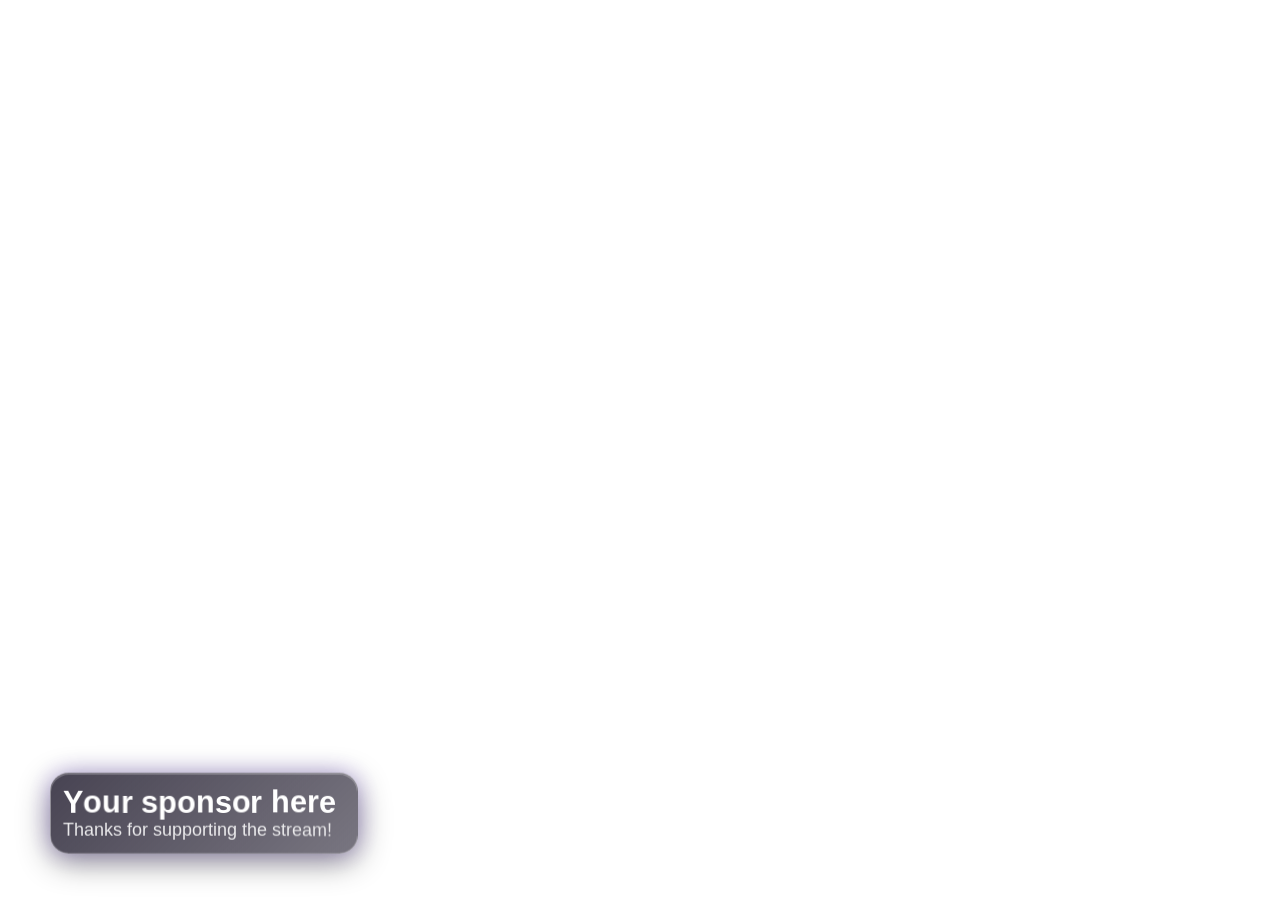
==== plugins/spazz-sponsor/data/sponsor/index.html @ 83c47059 "SPONSORCENTER: animated sponsor spots A new "SPONSORCENTER" source that shows an animated sponsor sp" ====
<!doctype html>
<!--
  SPONSORCENTER: the sponsor animator that the SPAZZ Sponsor source shows.

  The source loads this page in a hidden browser with ?cfg=<settings file>,
  and then pushes live changes as events:
    spazzSponsorConfig  (detail = settings)   restyle without reloading
    spazzSponsorPlay                          play now (manual / on-show)
    spazzSponsorHide                          take it off screen now
  obs-browser also sends obsSourceActiveChanged when the scene goes live.

  ?test=1 stops the clock so a test can render any moment with __render(ms).
-->
<html>
<head>
<meta charset="utf-8">
<style>
html, body { margin: 0; padding: 0; width: 100%; height: 100%; overflow: hidden; background: transparent; }
* { box-sizing: border-box; }
#stage { position: absolute; inset: 0; }
#pos { position: absolute; }
#card { position: relative; display: flex; align-items: center; transform-origin: 50% 50%; will-change: transform, opacity; }
.media { position: relative; flex: none; overflow: hidden; }
.media img { position: absolute; inset: 0; width: 100%; height: 100%; object-fit: contain; will-change: transform, opacity; }
.media.cover img { object-fit: cover; }
.body { position: relative; display: flex; flex-direction: column; justify-content: center; min-width: 0; }
.head { white-space: nowrap; line-height: 1.1; }
.sub { white-space: nowrap; line-height: 1.2; opacity: .88; }
.head span, .sub span { display: inline-block; white-space: pre; will-change: transform, opacity; }
.badge { flex: none; white-space: nowrap; font-weight: 800; letter-spacing: .04em; }
.caret { display: inline-block; width: .08em; height: 1em; margin-left: .06em; vertical-align: -.12em; background: currentColor; }
.shine { position: absolute; inset: 0; pointer-events: none; overflow: hidden; border-radius: inherit; }
.shine::before { content: ""; position: absolute; top: -50%; bottom: -50%; width: 35%; left: var(--shine, -60%);
  background: linear-gradient(100deg, transparent, rgba(255,255,255,.55), transparent); transform: skewX(-20deg); }

/* ---------- styles. Sizes are rem: 1rem = 16px at 1080p x size ---------- */

/* glass card */
.st-glass #card { gap: 1.1rem; padding: .9rem 1.6rem .9rem .9rem; border-radius: 1.4rem;
  background: linear-gradient(135deg, rgba(var(--bg),calc(var(--bga) * .95)), rgba(var(--bg),calc(var(--bga) * .7)));
  border: .09rem solid rgba(255,255,255,.22);
  box-shadow: 0 .6rem 2.4rem rgba(0,0,0,.45), inset 0 .08rem 0 rgba(255,255,255,.25), 0 0 1.6rem rgba(var(--accent),.35); }
.st-glass .media { width: 6.2rem; height: 6.2rem; border-radius: 1rem; background: rgba(255,255,255,.08); }
.st-glass .head { font-size: 2.3rem; font-weight: 800; color: rgb(var(--text)); }
.st-glass .sub { font-size: 1.35rem; color: rgb(var(--text)); }
.st-glass .badge { margin-left: .4rem; padding: .35rem .8rem; border-radius: .7rem; font-size: 1.2rem;
  background: rgb(var(--accent)); color: #fff; box-shadow: 0 0 1rem rgba(var(--accent),.6); }

/* broadcast lower third */
.st-lower #card { gap: 0; align-items: stretch; }
.st-lower .media { width: 7.2rem; height: 7.2rem; background: rgb(var(--accent)); padding: .7rem; }
.st-lower .body { padding: .6rem 2.2rem .7rem 1.4rem; background: rgba(var(--bg),var(--bga));
  border-bottom: .3rem solid rgb(var(--accent2)); }
.st-lower .head { font-size: 2.4rem; font-weight: 800; color: rgb(var(--text)); text-transform: uppercase; letter-spacing: .02em; }
.st-lower .sub { font-size: 1.35rem; color: rgb(var(--accent2)); font-weight: 600; }
.st-lower .badge { align-self: flex-end; margin-left: -.2rem; padding: .45rem .9rem; font-size: 1.2rem; background: rgb(var(--accent2)); color: rgb(var(--bg)); }

/* neon sign */
.st-neon #card { gap: 1.2rem; padding: 1rem 1.8rem 1rem 1rem; border-radius: 1.2rem; background: rgba(var(--bg),calc(var(--bga) * .6));
  border: .18rem solid rgb(var(--accent));
  box-shadow: 0 0 .6rem rgb(var(--accent)), 0 0 2rem rgba(var(--accent),.7), inset 0 0 1.2rem rgba(var(--accent),.5); }
.st-neon .media { width: 6rem; height: 6rem; border-radius: .8rem; filter: drop-shadow(0 0 .5rem rgba(var(--accent2),.9)); }
.st-neon .head { font-size: 2.4rem; font-weight: 700; color: #fff;
  text-shadow: 0 0 .25rem #fff, 0 0 .8rem rgb(var(--accent)), 0 0 1.8rem rgb(var(--accent)), 0 0 3rem rgb(var(--accent)); }
.st-neon .sub { font-size: 1.35rem; color: rgb(var(--accent2)); text-shadow: 0 0 .6rem rgb(var(--accent2)); }
.st-neon .badge { padding: .3rem .8rem; border-radius: .6rem; font-size: 1.2rem; color: rgb(var(--accent2)); border: .14rem solid rgb(var(--accent2));
  box-shadow: 0 0 .8rem rgb(var(--accent2)), inset 0 0 .6rem rgba(var(--accent2),.6); text-shadow: 0 0 .6rem rgb(var(--accent2)); }

/* sunset ribbon */
.st-ribbon #card { gap: 1rem; padding: .8rem 3.2rem .8rem 1.6rem;
  background: linear-gradient(100deg, rgb(var(--accent)), rgb(var(--accent2)));
  clip-path: polygon(0 0, 100% 0, calc(100% - 1.6rem) 50%, 100% 100%, 0 100%, 1.2rem 50%);
  filter: drop-shadow(0 .4rem 1rem rgba(0,0,0,.4)); }
.st-ribbon .media { width: 5.4rem; height: 5.4rem; border-radius: 50%; background: rgba(255,255,255,.92); padding: .5rem; }
.st-ribbon .head { font-size: 2.3rem; font-weight: 900; font-style: italic; color: rgb(var(--text)); text-shadow: 0 .15rem 0 rgba(0,0,0,.25); }
.st-ribbon .sub { font-size: 1.3rem; font-weight: 700; color: rgb(var(--text)); }
.st-ribbon .badge { padding: .35rem .9rem; border-radius: 2rem; font-size: 1.15rem; background: rgba(0,0,0,.35); color: #fff; }

/* news ticker: full width along the bottom or top */
.st-ticker #pos { left: 0 !important; right: 0 !important; transform: none !important; }
.st-ticker #card { width: 100%; height: 4.6rem; gap: 0; align-items: stretch; background: rgba(var(--bg),var(--bga));
  border-top: .22rem solid rgb(var(--accent)); box-shadow: 0 -.3rem 1.2rem rgba(0,0,0,.35); }
.st-ticker .media { width: 9rem; height: auto; background: rgb(var(--accent)); padding: .45rem 1rem; }
.st-ticker .body { flex: 1; overflow: hidden; justify-content: center; }
.st-ticker .track { white-space: nowrap; font-size: 2rem; font-weight: 700; color: rgb(var(--text)); will-change: transform; }
.st-ticker .track .sep { color: rgb(var(--accent)); padding: 0 1.4rem; }
.st-ticker .track .tsub { color: rgb(var(--accent2)); font-weight: 600; }
.st-ticker .badge { display: flex; align-items: center; padding: 0 1.4rem; font-size: 1.5rem; background: rgb(var(--accent2)); color: rgb(var(--bg)); }

/* sticker */
.st-sticker #card { gap: 1rem; padding: 1rem 1.8rem 1rem 1rem; border-radius: 2rem; background: #fff;
  border: .35rem solid #fff; outline: .22rem solid rgba(0,0,0,.12); rotate: -3deg;
  box-shadow: 0 .5rem 0 rgba(0,0,0,.18), 0 1.2rem 2rem rgba(0,0,0,.35); }
.st-sticker .media { width: 6rem; height: 6rem; border-radius: 1.4rem; }
.st-sticker .head { font-size: 2.5rem; font-weight: 900; color: rgb(var(--accent));
  -webkit-text-stroke: .05rem rgba(0,0,0,.15); }
.st-sticker .sub { font-size: 1.4rem; font-weight: 700; color: #333; }
.st-sticker .badge { padding: .35rem .9rem; border-radius: 1rem; font-size: 1.2rem; background: rgb(var(--accent2)); color: #fff; rotate: 4deg; }

/* 2001 window */
.st-y2k #card { flex-direction: column; align-items: stretch; gap: 0; border-radius: .6rem .6rem .2rem .2rem; overflow: hidden;
  border: .12rem solid #0b0712; box-shadow: .3rem .4rem 0 rgba(0,0,0,.35); background: #d8d4de; }
.st-y2k .titlebar { display: flex; align-items: center; gap: .5rem; height: 2.1rem; padding: 0 .5rem 0 .8rem;
  background: linear-gradient(90deg, rgb(var(--accent)), rgb(var(--accent2))); color: #fff; font-weight: 700; font-size: 1.1rem;
  border-bottom: .1rem solid #0b0712; text-shadow: 0 .08rem 0 rgba(0,0,0,.4); }
.st-y2k .titlebar .tt { flex: 1; }
.st-y2k .titlebar i { width: 1.4rem; height: 1.4rem; border-radius: .25rem; background: rgba(255,255,255,.25); border: .08rem solid rgba(255,255,255,.6);
  display: inline-flex; align-items: center; justify-content: center; font-style: normal; font-size: .9rem; line-height: 1; }
.st-y2k .row { display: flex; align-items: center; gap: 1rem; padding: .9rem 1.6rem .9rem .9rem;
  background: linear-gradient(#f1eef5, #c9c3d2); border-top: .1rem solid #fff; }
.st-y2k .media { width: 5.6rem; height: 5.6rem; border: .12rem inset #b7b0c2; background: #fff; }
.st-y2k .head { font-size: 2.1rem; font-weight: 800; color: #1e1530; }
.st-y2k .sub { font-size: 1.25rem; color: #4a3f5f; }
.st-y2k .badge { padding: .3rem .8rem; font-size: 1.1rem; color: #1e1530; background: linear-gradient(#fff, #d8d2e0);
  border: .12rem outset #e9e4f0; border-radius: .3rem; }

/* corner bug */
.st-bug #card { gap: .7rem; padding: .45rem 1.1rem .45rem .45rem; border-radius: 3rem; background: rgba(var(--bg),calc(var(--bga) * .85)); }
.st-bug .media { width: 3.6rem; height: 3.6rem; border-radius: 50%; background: #fff; }
.st-bug .head { font-size: 1.3rem; font-weight: 700; color: rgb(var(--text)); }
.st-bug .sub { font-size: .95rem; color: rgb(var(--text)); }
.st-bug .badge { padding: .2rem .55rem; border-radius: 1rem; font-size: .85rem; background: rgb(var(--accent)); color: #fff; }

/* spotlight */
.st-spot #card { flex-direction: column; gap: .8rem; padding: 1.6rem 2.6rem 1.6rem; border-radius: 1.6rem;
  background: rgba(var(--bg),var(--bga)); box-shadow: 0 1rem 3rem rgba(0,0,0,.55); isolation: isolate; }
.st-spot #card::before { content: ""; position: absolute; inset: -.2rem; border-radius: 1.75rem; z-index: -1;
  background: conic-gradient(from var(--spin, 0deg), rgb(var(--accent)), rgb(var(--accent2)), rgb(var(--accent))); }
.st-spot #card::after { content: ""; position: absolute; inset: .15rem; border-radius: 1.5rem; z-index: -1; background: rgba(var(--bg),1); }
.st-spot .media { width: 9rem; height: 9rem; border-radius: 1.2rem; }
.st-spot .body { align-items: center; text-align: center; }
.st-spot .head { font-size: 2.8rem; font-weight: 900; color: rgb(var(--text)); }
.st-spot .sub { font-size: 1.5rem; color: rgb(var(--accent2)); }
.st-spot .badge { padding: .4rem 1.1rem; border-radius: 1rem; font-size: 1.3rem; background: rgb(var(--accent)); color: #fff; }

/* minimal */
.st-minimal #card { gap: 1rem; }
.st-minimal .media { width: 5rem; height: 5rem; filter: drop-shadow(0 .2rem .5rem rgba(0,0,0,.6)); }
.st-minimal .head { font-size: 2.4rem; font-weight: 800; color: rgb(var(--text)); text-shadow: 0 .15rem .6rem rgba(0,0,0,.8); }
.st-minimal .sub { font-size: 1.35rem; color: rgb(var(--text)); text-shadow: 0 .1rem .5rem rgba(0,0,0,.8); }
.st-minimal .badge { padding: .3rem .8rem; border-radius: .5rem; font-size: 1.15rem; background: rgb(var(--accent)); color: #fff; }

/* image shapes the user can force */
.shape-square .media { border-radius: 0 !important; }
.shape-rounded .media { border-radius: 1rem !important; }
.shape-circle .media { border-radius: 50% !important; }
.upper .head, .upper .sub, .upper .track { text-transform: uppercase; }
</style>
</head>
<body>
<div id="stage"><div id="pos"><div id="card"></div></div></div>
<script>
'use strict';

const DEFAULTS = {
  style: 'glass', enter: 'slide', exit: 'slide', textAnim: 'rise', imageAnim: 'crossfade', idle: 'float',
  anchor: 'bl', marginX: 60, marginY: 60, size: 1,
  accent: '#8a5cff', accent2: '#ff5ad1', text: '#ffffff', bg: '#140f22', bgOpacity: 0.82,
  font: '', upper: false, imageShape: 'style', imageFit: 'contain',
  messages: [{ head: 'Your sponsor here', sub: 'Thanks for supporting the stream!' }], badge: '',
  windowTitle: 'Sponsor.exe', images: [],
  mode: 'loop', showSec: 12, gapSec: 45, enterMs: 700, exitMs: 600, imageSec: 4, messageSec: 6,
  loops: 0, delaySec: 0,
};

const STYLE_FONTS = {
  glass: "'Segoe UI', 'Helvetica Neue', Arial, sans-serif", lower: "'Bahnschrift', 'Segoe UI', Arial, sans-serif",
  neon: "'Trebuchet MS', 'Segoe UI', sans-serif", ribbon: "'Segoe UI Black', 'Arial Black', sans-serif",
  ticker: "'Bahnschrift', 'Segoe UI', Arial, sans-serif", sticker: "'Comic Sans MS', 'Chalkboard SE', 'Segoe UI', sans-serif",
  y2k: "Tahoma, Verdana, sans-serif", bug: "'Segoe UI', Arial, sans-serif", spot: "'Segoe UI', Arial, sans-serif",
  minimal: "'Segoe UI', Arial, sans-serif",
};

const TEST = new URLSearchParams(location.search).get('test') === '1';
let cfg = Object.assign({}, DEFAULTS);
let epoch = 0;          /* when the current loop started (ms) */
let triggerAt = -1;     /* manual / on-show: when "play" happened */
let hideAt = -1;        /* "hide now": when it started leaving */
let liveNow = 0;
let built = null;       /* DOM handles for the current config */
let msgShown = -1, imgShown = -1, imgPrev = -1, imgSwapAt = 0, msgAt = 0;

const $ = (s, r = document) => r.querySelector(s);
const hexRgb = (h) => { const v = parseInt(String(h || '#000').replace('#', ''), 16) || 0; return `${(v >> 16) & 255},${(v >> 8) & 255},${v & 255}`; };
const clamp = (x, a = 0, b = 1) => Math.min(b, Math.max(a, x));
const easeOut = (x) => 1 - Math.pow(1 - x, 3);
const easeIn = (x) => x * x * x;
const easeInOut = (x) => x < .5 ? 4 * x * x * x : 1 - Math.pow(-2 * x + 2, 3) / 2;
const easeBack = (x) => { const c = 1.70158, c3 = c + 1; return 1 + c3 * Math.pow(x - 1, 3) + c * Math.pow(x - 1, 2); };
const easeElastic = (x) => x === 0 || x === 1 ? x : Math.pow(2, -10 * x) * Math.sin((x * 10 - .75) * (2 * Math.PI / 3)) + 1;
const bounce = (x) => { const n = 7.5625, d = 2.75;
  if (x < 1 / d) return n * x * x; if (x < 2 / d) return n * (x -= 1.5 / d) * x + .75;
  if (x < 2.5 / d) return n * (x -= 2.25 / d) * x + .9375; return n * (x -= 2.625 / d) * x + .984375; };
const hash = (n) => { const s = Math.sin(n * 127.1 + 311.7) * 43758.5453; return s - Math.floor(s); };

/* ---------------- building ---------------- */

function messages() {
  const m = (cfg.messages || []).filter((x) => x && (x.head || x.sub));
  return m.length ? m : DEFAULTS.messages;
}

function build() {
  const stage = $('#stage');
  stage.className = `st-${cfg.style} shape-${cfg.imageShape}` + (cfg.upper ? ' upper' : '');
  const card = $('#card');
  card.innerHTML = '';
  card.removeAttribute('style');
  const s = stage.style;
  s.setProperty('--accent', hexRgb(cfg.accent)); s.setProperty('--accent2', hexRgb(cfg.accent2));
  s.setProperty('--text', hexRgb(cfg.text)); s.setProperty('--bg', hexRgb(cfg.bg)); s.setProperty('--bga', String(cfg.bgOpacity));
  stage.style.fontFamily = cfg.font || STYLE_FONTS[cfg.style] || STYLE_FONTS.glass;

  const imgs = (cfg.images || []).filter(Boolean);
  let media = null;
  if (imgs.length) {
    media = document.createElement('div');
    media.className = 'media' + (cfg.imageFit === 'cover' ? ' cover' : '');
    media.innerHTML = '<img class="a"><img class="b">';
  }
  const body = document.createElement('div');
  body.className = 'body';
  let badge = null;
  if (cfg.badge) { badge = document.createElement('div'); badge.className = 'badge'; badge.textContent = cfg.badge; }

  if (cfg.style === 'ticker') {
    body.innerHTML = '<div class="track"></div>';
    if (media) card.appendChild(media);
    card.appendChild(body);
    if (badge) card.appendChild(badge);
  } else if (cfg.style === 'y2k') {
    const bar = document.createElement('div');
    bar.className = 'titlebar';
    bar.innerHTML = '<span class="tt"></span><i>_</i><i>□</i><i>×</i>';
    $('.tt', bar).textContent = cfg.windowTitle || 'Sponsor.exe';
    const row = document.createElement('div');
    row.className = 'row';
    if (media) row.appendChild(media);
    body.innerHTML = '<div class="head"></div><div class="sub"></div>';
    row.appendChild(body);
    if (badge) row.appendChild(badge);
    card.appendChild(bar); card.appendChild(row);
  } else {
    if (media) card.appendChild(media);
    body.innerHTML = '<div class="head"></div><div class="sub"></div>';
    card.appendChild(body);
    if (badge) card.appendChild(badge);
  }

  const shine = document.createElement('div');
  shine.className = 'shine';
  if (cfg.idle === 'shine' && cfg.style !== 'ribbon') card.appendChild(shine);
  if (cfg.style === 'ribbon' && cfg.idle === 'shine') card.appendChild(shine);

  built = { card, media, body, imgs, head: $('.head', card), sub: $('.sub', card), track: $('.track', card), shine, badge,
    a: media && $('img.a', media), b: media && $('img.b', media) };
  if (built.a) { built.a.src = imgs[0]; built.b.src = imgs[0]; }
  msgShown = -1; imgShown = -1; imgPrev = -1;
  if (built.track) fillTicker();
  place();
}

function fillTicker() {
  const parts = [];
  const msgs = messages();
  for (let r = 0; r < 4; r++) for (const m of msgs) {
    parts.push(`<span class="th"></span>`);
    parts.push(`<span class="sep">◆</span>`);
  }
  built.track.innerHTML = parts.join('');
  let i = 0;
  built.track.querySelectorAll('.th').forEach((el) => {
    const m = msgs[i++ % msgs.length];
    el.innerHTML = '';
    el.appendChild(document.createTextNode((m.head || '') + (m.sub ? '  ' : '')));
    if (m.sub) { const s = document.createElement('span'); s.className = 'tsub'; s.textContent = m.sub; el.appendChild(s); }
  });
}

/* where the card sits */
function place() {
  const k = window.innerHeight / 1080;
  document.documentElement.style.fontSize = (16 * k * (cfg.size || 1)) + 'px';
  const p = $('#pos'); const mx = cfg.marginX * k, my = cfg.marginY * k;
  p.style.left = p.style.right = p.style.top = p.style.bottom = ''; p.style.transform = '';
  const a = cfg.anchor || 'bl';
  const v = a[0], h = a[1];
  if (v === 't') p.style.top = my + 'px'; else if (v === 'b') p.style.bottom = my + 'px'; else { p.style.top = '50%'; }
  if (h === 'l') p.style.left = mx + 'px'; else if (h === 'r') p.style.right = mx + 'px'; else { p.style.left = '50%'; }
  const tx = h === 'c' ? '-50%' : '0', ty = v === 'm' ? '-50%' : '0';
  if (tx !== '0' || ty !== '0') p.style.transform = `translate(${tx}, ${ty})`;
}
window.addEventListener('resize', place);

/* which way things slide, from the corner it lives in */
function slideVec() {
  const a = cfg.anchor || 'bl';
  if (cfg.style === 'ticker') return a[0] === 't' ? [0, -1] : [0, 1];
  if (a[1] === 'l') return [-1, 0];
  if (a[1] === 'r') return [1, 0];
  return a[0] === 't' ? [0, -1] : [0, 1];
}

/* ---------------- text ---------------- */

const GLYPHS = 'ABCDEFGHJKLMNPQRSTUVWXYZ0123456789#$%&*+=?';

function setText(el, text, mode) {
  el.innerHTML = '';
  if (!text) return [];
  const spans = [];
  if (mode === 'pop') {
    text.split(/(\s+)/).forEach((w) => { const s = document.createElement('span'); s.textContent = w; el.appendChild(s); spans.push(s); });
  } else {
    for (const ch of Array.from(text)) { const s = document.createElement('span'); s.textContent = ch; s.dataset.ch = ch; el.appendChild(s); spans.push(s); }
  }
  return spans;
}

function showMessage(i) {
  const m = messages()[i];
  built.headSpans = setText(built.head, m.head, cfg.textAnim);
  built.subSpans = setText(built.sub, m.sub, cfg.textAnim === 'pop' ? 'pop' : 'chars');
  built.sub.style.display = m.sub ? '' : 'none';
  if (cfg.textAnim === 'type') { const c = document.createElement('span'); c.className = 'caret'; built.head.appendChild(c); built.caret = c; }
  else built.caret = null;
}

/* text animation at ms since this message appeared */
function animateText(ms) {
  const anim = cfg.textAnim;
  const hs = built.headSpans || [], ss = built.subSpans || [];
  const all = hs.concat(ss);
  const reset = (s) => { s.style.transform = ''; s.style.opacity = ''; s.style.filter = ''; s.style.color = ''; s.style.textShadow = ''; };

  if (anim === 'none') { all.forEach(reset); return; }

  if (anim === 'type') {
    const cps = 28;
    const nH = Math.floor(ms / 1000 * cps);
    hs.forEach((s, i) => { s.style.opacity = i < nH ? '1' : '0'; });
    const nS = Math.floor((ms / 1000 - hs.length / cps - .15) * cps * 1.4);
    ss.forEach((s, i) => { s.style.opacity = i < nS ? '1' : '0'; });
    if (built.caret) {
      const typing = nH < hs.length;
      built.caret.style.opacity = typing || Math.floor(ms / 500) % 2 === 0 ? '1' : '0';
      /* the caret follows the last typed letter */
      const last = hs[Math.min(nH, hs.length) - 1];
      if (last && last.nextSibling !== built.caret && !typing) built.head.appendChild(built.caret);
      if (typing && hs[nH]) built.head.insertBefore(built.caret, hs[nH]);
    }
    return;
  }

  if (anim === 'rise' || anim === 'pop') {
    const step = anim === 'pop' ? 90 : 28, dur = anim === 'pop' ? 420 : 520;
    hs.forEach((s, i) => {
      const p = clamp((ms - i * step) / dur);
      if (anim === 'pop') { const e = easeBack(p); s.style.transform = `scale(${Math.max(0, e)})`; s.style.opacity = String(clamp(p * 3)); }
      else { const e = easeBack(p); s.style.transform = `translateY(${(1 - e) * 0.9}em)`; s.style.opacity = String(clamp(p * 2)); }
    });
    const subStart = hs.length * step * .6 + 200;
    ss.forEach((s, i) => { const p = clamp((ms - subStart - i * 10) / 400); s.style.opacity = String(easeOut(p)); s.style.transform = `translateY(${(1 - easeOut(p)) * .4}em)`; });
    return;
  }

  if (anim === 'decode') {
    const per = 45;
    const frame = Math.floor(ms / 50);
    const decodeChar = (s, i, start) => {
      const ch = s.dataset.ch;
      if (ch === undefined) return;
      const settle = start + i * per + 260;
      if (ms >= settle || ch.trim() === '') { s.textContent = ch; s.style.opacity = '1'; s.style.color = ''; return; }
      if (ms < start + i * per) { s.style.opacity = '0'; return; }
      s.style.opacity = '1';
      s.textContent = GLYPHS[Math.floor(hash(i * 7.3 + frame) * GLYPHS.length)];
      s.style.color = `rgb(${hexRgb(cfg.accent2)})`;
    };
    hs.forEach((s, i) => decodeChar(s, i, 0));
    ss.forEach((s, i) => decodeChar(s, i, hs.length * per * .5 + 150));
    return;
  }

  if (anim === 'wave') {
    const intro = (s, i, start) => clamp((ms - start - i * 20) / 300);
    hs.forEach((s, i) => { const y = Math.sin(ms / 1000 * 5 - i * .45) * .12; s.style.transform = `translateY(${y}em)`; s.style.opacity = String(intro(s, i, 0)); });
    ss.forEach((s, i) => { s.style.opacity = String(intro(s, i, 200)); });
    return;
  }

  if (anim === 'shimmer') {
    const n = Math.max(hs.length, 1);
    const pos = ((ms / 1000) * .55 % 1.6) - .3;
    hs.forEach((s, i) => {
      const d = Math.abs(i / n - pos);
      const k = clamp(1 - d * 5);
      s.style.color = k > 0 ? `color-mix(in srgb, #ffffff ${Math.round(k * 85)}%, currentColor)` : '';
      s.style.textShadow = k > 0 ? `0 0 ${(.6 * k).toFixed(2)}em rgba(255,255,255,${(.8 * k).toFixed(2)})` : '';
      s.style.opacity = String(clamp((ms - i * 15) / 250));
    });
    ss.forEach((s, i) => { s.style.opacity = String(clamp((ms - 200 - i * 8) / 300)); });
    return;
  }

  if (anim === 'glow') {
    const g = .5 + .5 * Math.sin(ms / 1000 * 3);
    hs.forEach((s, i) => { s.style.opacity = String(clamp((ms - i * 15) / 300)); s.style.textShadow = `0 0 ${(.2 + .8 * g).toFixed(2)}em rgba(${hexRgb(cfg.accent)},.95)`; });
    ss.forEach((s, i) => { s.style.opacity = String(clamp((ms - 200) / 300)); });
  }
}

/* ---------------- images ---------------- */

function animateImages(ms) {
  if (!built.media || !built.imgs.length) return;
  const n = built.imgs.length;
  const per = Math.max(cfg.imageSec, .5) * 1000;
  const idx = n > 1 ? Math.floor(ms / per) % n : 0;
  if (idx !== imgShown) {
    imgPrev = imgShown < 0 ? idx : imgShown;
    imgShown = idx;
    imgSwapAt = imgShown === imgPrev ? -1e9 : Math.floor(ms / per) * per;
    built.b.src = built.imgs[imgPrev];
    built.a.src = built.imgs[idx];
  }
  const swap = 650;
  const p = clamp((ms - imgSwapAt) / swap);
  const a = built.a.style, b = built.b.style;
  if (p >= 1) { a.transform = ''; a.opacity = '1'; a.filter = ''; a.clipPath = ''; b.opacity = '0'; return; }
  const e = easeInOut(p);
  a.filter = ''; b.filter = ''; a.clipPath = ''; b.transform = ''; b.opacity = '1';
  switch (cfg.imageAnim) {
    case 'slide': a.transform = `translateY(${(1 - e) * 100}%)`; b.transform = `translateY(${-e * 100}%)`; a.opacity = '1'; break;
    case 'flip': {
      const first = p < .5;
      a.opacity = first ? '0' : '1'; b.opacity = first ? '1' : '0';
      a.transform = `perspective(30em) rotateY(${(1 - e) * 90}deg)`; b.transform = `perspective(30em) rotateY(${-e * 90}deg)`; break; }
    case 'zoom': a.transform = `scale(${.4 + .6 * easeBack(p)})`; a.opacity = String(e); b.transform = `scale(${1 + e * .6})`; b.opacity = String(1 - e); break;
    case 'blur': a.opacity = String(e); a.filter = `blur(${(1 - e) * 12}px)`; b.opacity = String(1 - e); b.filter = `blur(${e * 12}px)`; break;
    case 'wipe': a.opacity = '1'; a.clipPath = `inset(0 ${(1 - e) * 100}% 0 0)`; break;
    case 'spin': a.transform = `rotate(${(1 - e) * -180}deg) scale(${e})`; a.opacity = '1'; b.transform = `rotate(${e * 180}deg) scale(${1 - e})`; break;
    default: a.opacity = String(e); a.transform = ''; b.opacity = String(1 - e);
  }
}

/* ---------------- the card coming and going ---------------- */

/* p: 0 = gone, 1 = fully in. leaving: true while it goes */
function cardStyle(kind, p, leaving) {
  const st = { transform: '', opacity: '1', filter: '', clipPath: '' };
  if (p >= 1) return st;
  if (p <= 0) { st.opacity = '0'; return st; }
  const [vx, vy] = slideVec();
  const e = leaving ? easeIn(1 - p) : 0;
  const ei = leaving ? 1 - e : easeOut(p);
  switch (kind) {
    case 'slide': { const d = 1 - (leaving ? 1 - easeIn(1 - p) : easeOut(p)); st.transform = `translate(${vx * d * 120}%, ${vy * d * 160}%)`; st.opacity = String(clamp(p * 3)); break; }
    case 'slideup': { const d = 1 - (leaving ? 1 - easeIn(1 - p) : easeBack(p)); st.transform = `translateY(${d * 140}%)`; st.opacity = String(clamp(p * 2.5)); break; }
    case 'fade': st.opacity = String(easeInOut(p)); st.transform = `translateY(${(1 - easeOut(p)) * .8}rem)`; break;
    case 'pop': { const s = leaving ? easeIn(p) * 1 : easeBack(p); st.transform = `scale(${Math.max(0, s)})`; st.opacity = String(clamp(p * 4)); break; }
    case 'zoom': { const s = 1 + (1 - easeOut(p)) * .9; st.transform = `scale(${s})`; st.opacity = String(easeOut(p)); st.filter = `blur(${(1 - easeOut(p)) * 14}px)`; break; }
    case 'flip': { const a = (1 - (leaving ? 1 - easeIn(1 - p) : easeBack(p))) * 90; st.transform = `perspective(50rem) rotateX(${a}deg)`; st.opacity = String(clamp(p * 3)); break; }
    case 'drop': { const y = leaving ? (1 - p) * 140 : (1 - bounce(p)) * -160; st.transform = `translateY(${y}%)`; st.opacity = String(clamp(p * 4)); break; }
    case 'wipe': { const r = (1 - easeInOut(p)) * 100; st.clipPath = vx > 0 ? `inset(0 0 0 ${r}%)` : `inset(0 ${r}% 0 0)`; break; }
    case 'glitch': {
      const f = Math.floor(liveNow / 45);
      const on = hash(f * 3.1) < .3 + .7 * p;
      st.opacity = on ? '1' : '0';
      const j = (1 - p) * 30;
      st.transform = `translate(${(hash(f) - .5) * j}px, ${(hash(f + 9) - .5) * j * .3}px) skewX(${(hash(f + 4) - .5) * (1 - p) * 20}deg)`;
      const off = ((1 - p) * 8).toFixed(1);
      st.filter = `drop-shadow(${off}px 0 0 rgba(255,0,90,.85)) drop-shadow(-${off}px 0 0 rgba(0,240,255,.85))`;
      const sl = hash(f + 2) * 70;
      st.clipPath = p < .85 ? `inset(${sl.toFixed(1)}% 0 ${(hash(f + 5) * (100 - sl) * .6).toFixed(1)}% 0)` : '';
      break; }
    case 'spin': st.transform = `rotate(${(1 - ei) * (leaving ? 200 : -200)}deg) scale(${ei})`; st.opacity = String(clamp(p * 3)); break;
    case 'expand': { const s = leaving ? easeIn(p) : easeOut(p); st.transform = `scaleX(${Math.max(.001, s)})`; st.opacity = String(clamp(p * 3)); break; }
    default: st.opacity = String(p);
  }
  return st;
}

/* subtle motion while it's on screen */
function idle(ms) {
  const c = built.card.style;
  let t = '';
  switch (cfg.idle) {
    case 'float': t = `translateY(${Math.sin(ms / 1000 * 1.6) * .35}rem)`; break;
    case 'tilt': t = `perspective(60rem) rotateY(${Math.sin(ms / 1000 * 1.1) * 5}deg) rotateX(${Math.cos(ms / 1000 * .9) * 3}deg)`; break;
    case 'pulse': t = `scale(${1 + Math.sin(ms / 1000 * 3) * .025})`; break;
    case 'flicker': {
      const f = Math.floor(ms / 70);
      const dim = hash(f * 1.7) < .05 ? .55 : 1;
      built.card.style.setProperty('--flick', dim);
      c.filter = dim < 1 ? 'brightness(.6)' : '';
      break; }
  }
  if (cfg.idle === 'shine') {
    const per = 3500, x = (ms % per) / 900;
    built.shine.style.setProperty('--shine', x < 1 ? `${-60 + x * 200}%` : '-60%');
  }
  if (cfg.style === 'spot') built.card.style.setProperty('--spin', `${(ms / 1000 * 70) % 360}deg`);
  return t;
}

/* ---------------- timeline ---------------- */

/* returns { p (0..1 how far in), leaving, shownMs (ms since it started appearing) } or null */
function timeline(now) {
  const enter = Math.max(cfg.enterMs, 1), exit = Math.max(cfg.exitMs, 1);
  const show = Math.max(cfg.showSec, .5) * 1000, gap = Math.max(cfg.gapSec, 0) * 1000;

  if (hideAt >= 0) {
    const p = 1 - (now - hideAt) / exit;
    if (p <= 0) return null;
    return { p, leaving: true, shownMs: now - (triggerAt >= 0 ? triggerAt : epoch) };
  }

  let local;
  if (cfg.mode === 'manual' || cfg.mode === 'onshow') {
    if (triggerAt < 0) return null;
    local = now - triggerAt;
    if (local > enter + show + exit) return null;
  } else {
    local = now - epoch - cfg.delaySec * 1000;
    if (local < 0) return null;
    if (cfg.mode === 'always') return { p: clamp(local / enter), leaving: false, shownMs: local };
    const period = enter + show + exit + gap;
    const k = Math.floor(local / period);
    if (cfg.loops > 0 && k >= cfg.loops) return null;
    local -= k * period;
    if (local > enter + show + exit) return null;
  }
  if (local < enter) return { p: local / enter, leaving: false, shownMs: local };
  if (local < enter + show) return { p: 1, leaving: false, shownMs: local };
  return { p: 1 - (local - enter - show) / exit, leaving: true, shownMs: local };
}

function render(now) {
  liveNow = now;
  if (!built) return;
  const tl = timeline(now);
  const card = built.card;
  if (!tl) { card.style.opacity = '0'; card.style.visibility = 'hidden'; msgShown = -1; imgShown = -1; return; }
  card.style.visibility = '';

  const st = cardStyle(tl.leaving ? cfg.exit : cfg.enter, clamp(tl.p), tl.leaving);
  const motion = idle(tl.shownMs);
  card.style.transform = [st.transform, motion].filter(Boolean).join(' ');
  card.style.opacity = st.opacity;
  if (cfg.idle !== 'flicker' || st.filter) card.style.filter = st.filter;
  card.style.clipPath = st.clipPath;

  /* messages rotate while it's up; the ticker scrolls them instead */
  if (built.track) {
    const w = built.track.scrollWidth / 4 || 1;
    const speed = 160 * (window.innerHeight / 1080);
    const x = -((tl.shownMs / 1000 * speed) % w);
    built.track.style.transform = `translateX(${x}px)`;
  } else {
    const msgs = messages();
    const per = Math.max(cfg.messageSec, 1) * 1000;
    const idx = msgs.length > 1 ? Math.floor(tl.shownMs / per) % msgs.length : 0;
    if (idx !== msgShown) { msgShown = idx; msgAt = msgs.length > 1 ? Math.floor(tl.shownMs / per) * per : 0; showMessage(idx); }
    /* the first message animates as the card lands */
    const textStart = msgAt === 0 ? Math.min(cfg.enterMs * .5, 400) : msgAt;
    animateText(tl.shownMs - textStart);
  }
  animateImages(tl.shownMs);
}

/* ---------------- wiring ---------------- */

function apply(next, restart) {
  cfg = Object.assign({}, DEFAULTS, next || {});
  build();
  if (restart !== false) { epoch = TEST ? 0 : performance.now(); hideAt = -1; if (cfg.mode === 'manual' || cfg.mode === 'onshow') triggerAt = -1; }
}

function play() { const now = TEST ? liveNow : performance.now(); hideAt = -1; triggerAt = now; if (cfg.mode === 'loop' || cfg.mode === 'always') epoch = now; }
function hideNow() { const now = TEST ? liveNow : performance.now(); if (timeline(now)) hideAt = now; }

window.addEventListener('spazzSponsorConfig', (e) => {
  const preview = e.detail && e.detail.__preview;
  apply(e.detail, true);
  if (preview) play();
});
window.addEventListener('spazzSponsorPlay', play);
window.addEventListener('spazzSponsorHide', hideNow);
window.addEventListener('obsSourceActiveChanged', (e) => {
  const active = e.detail && e.detail.active;
  if (active && cfg.mode === 'onshow') play();
  if (!active && cfg.mode === 'onshow') { triggerAt = -1; hideAt = -1; }
});

async function boot() {
  const q = new URLSearchParams(location.search);
  if (TEST && q.get('bg')) { document.body.style.background = `url(${q.get('bg')}) center / cover`; }
  const file = q.get('cfg');
  let loaded = null;
  if (file) {
    try {
      const r = await fetch(file + (file.includes('?') ? '&' : '?') + 't=' + Date.now(), { cache: 'no-store' });
      if (r.ok) loaded = await r.json();
    } catch (_) { /* first run: defaults until the source sends settings */ }
  }
  apply(loaded, true);
  if (!TEST) {
    const tick = () => { render(performance.now()); requestAnimationFrame(tick); };
    requestAnimationFrame(tick);
  }
}

/* tests drive the clock themselves */
window.__sponsor = {
  apply: (c) => apply(c, true),
  render: (ms) => render(ms),
  play: (ms) => { liveNow = ms; play(); },
  hide: (ms) => { liveNow = ms; hideNow(); },
};
boot();
</script>
</body>
</html>
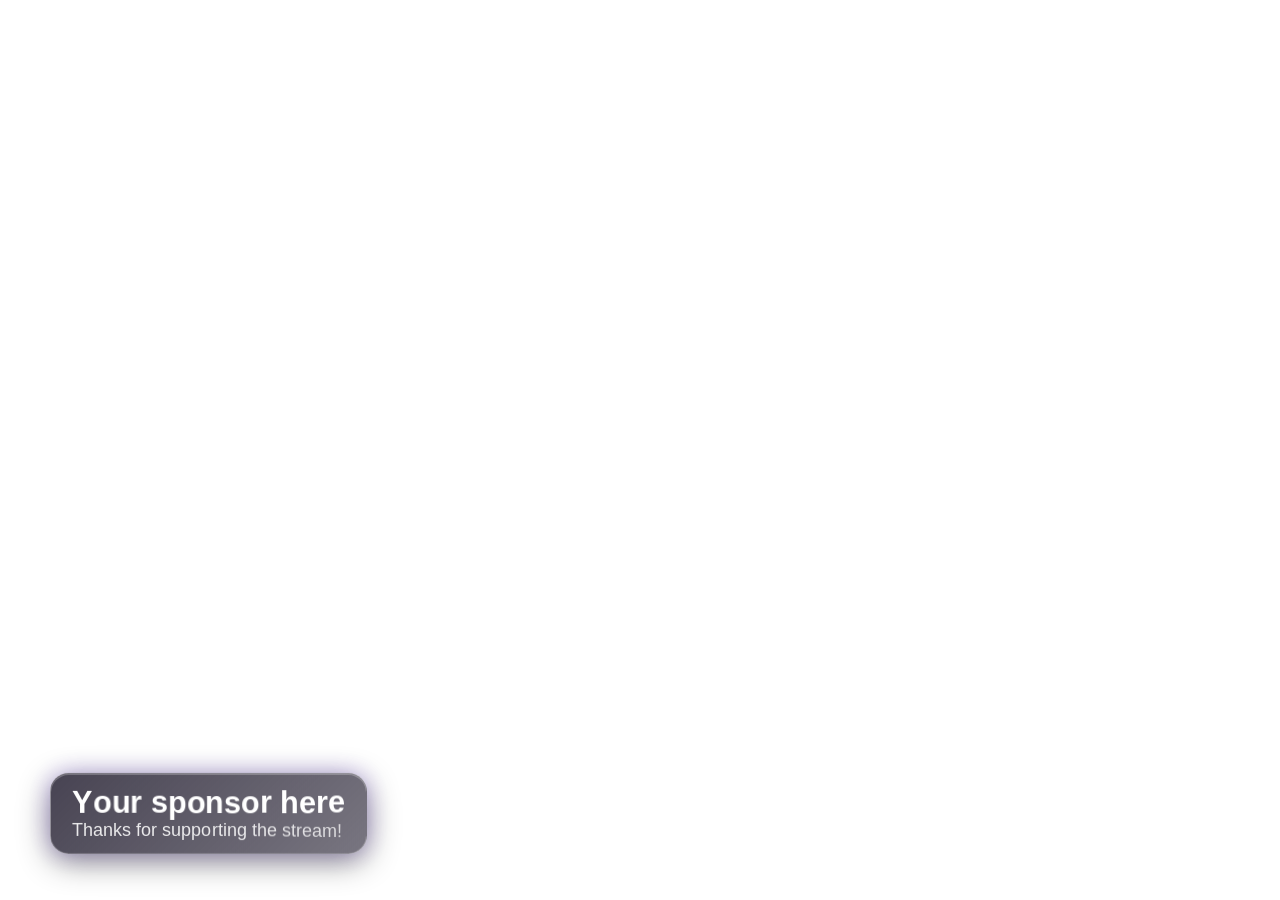
==== commit e0082498: "SPONSORCENTER sponsor cards, and multistream to Kick SPONSORCENTER now works per sponsor: "+ Add spo" ====
--- a/plugins/spazz-sponsor/data/sponsor/index.html
+++ b/plugins/spazz-sponsor/data/sponsor/index.html
@@ -5,6 +5,7 @@
   The source loads this page in a hidden browser with ?cfg=<settings file>,
   and then pushes live changes as events:
     spazzSponsorConfig  (detail = settings)   restyle without reloading
+                      settings.items = the sponsors, shown one after another
     spazzSponsorPlay                          play now (manual / on-show)
     spazzSponsorHide                          take it off screen now
   obs-browser also sends obsSourceActiveChanged when the scene goes live.
@@ -145,6 +146,57 @@
 .shape-rounded .media { border-radius: 1rem !important; }
 .shape-circle .media { border-radius: 50% !important; }
 .upper .head, .upper .sub, .upper .track { text-transform: uppercase; }
+
+/* ---------- per-sponsor layouts: how the logo sits against the text ---------- */
+.cardrow { position: relative; }
+.media { zoom: var(--img, 1); }
+.media .lshine { position: absolute; inset: 0; pointer-events: none; overflow: hidden; border-radius: inherit; z-index: 2; }
+.media .lshine::before { content: ""; position: absolute; top: -50%; bottom: -50%; width: 40%; left: var(--lshine, -60%);
+  background: linear-gradient(100deg, transparent, rgba(255,255,255,.75), transparent); transform: skewX(-20deg); }
+
+/* logo on the right */
+#stage.lay-right .cardrow { flex-direction: row-reverse; }
+#stage.lay-right .cardrow > .media { order: 0; }
+#stage.lay-right .cardrow > .badge { order: 1; }
+#stage.lay-right .cardrow > .body { order: 2; }
+#stage.lay-right.st-glass .cardrow { padding: .9rem .9rem .9rem 1.6rem; }
+#stage.lay-right.st-neon .cardrow, #stage.lay-right.st-sticker .cardrow { padding: 1rem 1rem 1rem 1.8rem; }
+#stage.lay-right.st-bug .cardrow { padding: .45rem .45rem .45rem 1.1rem; }
+#stage.lay-right.st-y2k .cardrow { padding: .9rem .9rem .9rem 1.6rem; }
+#stage.lay-right .body { align-items: flex-end; text-align: right; }
+
+/* logo above the text */
+#stage.lay-above .cardrow { flex-direction: column; align-items: center; }
+#stage.lay-above .body { align-items: center; text-align: center; }
+#stage.lay-above:not(.st-lower):not(.st-minimal) .cardrow { padding-left: 1.8rem; padding-right: 1.8rem; }
+#stage.lay-above.st-ribbon .cardrow { padding-right: 3.2rem; padding-left: 2.6rem; }
+#stage.lay-above.st-lower .body { align-self: stretch; }
+#stage.lay-above .badge { margin-left: 0; align-self: center; }
+
+/* logo behind the text, as the card's background */
+#stage.lay-behind .cardrow { min-width: 24rem; min-height: 7.5rem; padding: 1.2rem 2rem; }
+#stage.lay-behind .media { position: absolute; inset: 0; zoom: 1; width: auto !important; height: auto !important; padding: 0 !important;
+  margin: 0 !important; border: 0 !important; background: none !important; filter: none !important; z-index: 0; border-radius: inherit !important; }
+#stage.lay-behind .media img { object-fit: cover; }
+#stage.lay-behind .media::after { content: ""; position: absolute; inset: 0; z-index: 1;
+  background: linear-gradient(90deg, rgba(var(--bg),.8), rgba(var(--bg),.35) 65%, rgba(var(--bg),.05)); }
+#stage.lay-behind .body, #stage.lay-behind .badge { position: relative; z-index: 1; }
+#stage.lay-behind.st-lower .body { background: none; }
+#stage.lay-behind.st-y2k .media::after, #stage.lay-behind.st-sticker .media::after {
+  background: linear-gradient(90deg, rgba(246,243,250,.9), rgba(246,243,250,.55) 65%, rgba(246,243,250,.15)); }
+
+/* the spotlight card stacks by default; "beside" puts them side by side */
+#stage.lay-left.st-spot .cardrow, #stage.lay-right.st-spot .cardrow { padding: 1.3rem 2rem; }
+#stage.lay-left.st-spot .cardrow { flex-direction: row; }
+#stage.lay-left.st-spot .body { align-items: flex-start; text-align: left; }
+#stage.lay-behind.st-lower .cardrow { border-bottom: .3rem solid rgb(var(--accent2)); }
+
+/* logo only / text only */
+#stage.lay-only .body, #stage.lay-only .badge { display: none; }
+#stage.lay-only:not(.st-minimal):not(.st-lower) .cardrow { padding: .9rem; }
+#stage.lay-text .media { display: none; }
+#stage.lay-text:not(.st-lower):not(.st-ticker):not(.st-minimal):not(.st-spot) .cardrow { padding-left: 1.6rem; padding-right: 1.6rem; }
+#stage.lay-text.st-ticker .body { padding-left: 1.4rem; }
 </style>
 </head>
 <body>
@@ -152,15 +204,19 @@
 <script>
 'use strict';
 
+/* one sponsor in the rotation */
+const ITEM = {
+  image: '', layout: 'left', imageSize: 1, head: '', sub: '', badge: '',
+  textAnim: 'rise', logoAnim: 'none', enter: 'slide', exit: 'slide', showSec: 8,
+};
+
+/* the shared look and timing */
 const DEFAULTS = {
-  style: 'glass', enter: 'slide', exit: 'slide', textAnim: 'rise', imageAnim: 'crossfade', idle: 'float',
-  anchor: 'bl', marginX: 60, marginY: 60, size: 1,
+  style: 'glass', idle: 'float', anchor: 'bl', marginX: 60, marginY: 60, size: 1,
   accent: '#8a5cff', accent2: '#ff5ad1', text: '#ffffff', bg: '#140f22', bgOpacity: 0.82,
-  font: '', upper: false, imageShape: 'style', imageFit: 'contain',
-  messages: [{ head: 'Your sponsor here', sub: 'Thanks for supporting the stream!' }], badge: '',
-  windowTitle: 'Sponsor.exe', images: [],
-  mode: 'loop', showSec: 12, gapSec: 45, enterMs: 700, exitMs: 600, imageSec: 4, messageSec: 6,
-  loops: 0, delaySec: 0,
+  font: '', upper: false, imageShape: 'style', imageFit: 'contain', windowTitle: 'Sponsor.exe',
+  items: [Object.assign({}, ITEM, { head: 'Your sponsor here', sub: 'Thanks for supporting the stream!' })],
+  mode: 'loop', gapSec: 45, enterMs: 700, exitMs: 600, betweenSec: 0.4, loops: 0, delaySec: 0,
 };
 
 const STYLE_FONTS = {
@@ -173,12 +229,13 @@
 
 const TEST = new URLSearchParams(location.search).get('test') === '1';
 let cfg = Object.assign({}, DEFAULTS);
+let list = [];          /* the sponsors, cleaned up */
+let focus = -1;         /* studio: hold this one sponsor on screen */
 let epoch = 0;          /* when the current loop started (ms) */
-let triggerAt = -1;     /* manual / on-show: when "play" happened */
-let hideAt = -1;        /* "hide now": when it started leaving */
+let triggerAt = -1;     /* manual / on-show / studio replay: when "play" happened */
+let hideAt = -1, hideFrom = null;  /* "hide now": when it started leaving, and from where */
 let liveNow = 0;
-let built = null;       /* DOM handles for the current config */
-let msgShown = -1, imgShown = -1, imgPrev = -1, imgSwapAt = 0, msgAt = 0;
+let built = null;       /* DOM handles for the sponsor on screen */
 
 const $ = (s, r = document) => r.querySelector(s);
 const hexRgb = (h) => { const v = parseInt(String(h || '#000').replace('#', ''), 16) || 0; return `${(v >> 16) & 255},${(v >> 8) & 255},${v & 255}`; };
@@ -187,93 +244,124 @@
 const easeIn = (x) => x * x * x;
 const easeInOut = (x) => x < .5 ? 4 * x * x * x : 1 - Math.pow(-2 * x + 2, 3) / 2;
 const easeBack = (x) => { const c = 1.70158, c3 = c + 1; return 1 + c3 * Math.pow(x - 1, 3) + c * Math.pow(x - 1, 2); };
-const easeElastic = (x) => x === 0 || x === 1 ? x : Math.pow(2, -10 * x) * Math.sin((x * 10 - .75) * (2 * Math.PI / 3)) + 1;
 const bounce = (x) => { const n = 7.5625, d = 2.75;
   if (x < 1 / d) return n * x * x; if (x < 2 / d) return n * (x -= 1.5 / d) * x + .75;
   if (x < 2.5 / d) return n * (x -= 2.25 / d) * x + .9375; return n * (x -= 2.625 / d) * x + .984375; };
 const hash = (n) => { const s = Math.sin(n * 127.1 + 311.7) * 43758.5453; return s - Math.floor(s); };
 
+/* ---------------- the sponsor list ---------------- */
+
+/* older settings files had one message list and one image pool: pair them up */
+function legacyItems(c) {
+  const msgs = (c.messages || []).filter((m) => m && (m.head || m.sub));
+  const imgs = (c.images || []).filter(Boolean);
+  const n = Math.max(msgs.length, imgs.length);
+  const out = [];
+  for (let i = 0; i < n; i++) {
+    const m = msgs.length ? msgs[i % msgs.length] : {};
+    out.push({ image: imgs.length ? imgs[i % imgs.length] : '', head: m.head || '', sub: m.sub || '', badge: c.badge || '',
+      textAnim: c.textAnim, enter: c.enter, exit: c.exit, showSec: c.messageSec || 8 });
+  }
+  return out;
+}
+
+function cleanItems(c) {
+  const raw = Array.isArray(c.items) ? c.items : (c.messages || c.images) ? legacyItems(c) : [];
+  const out = [];
+  for (const r of raw) {
+    if (!r) continue;
+    const it = Object.assign({}, ITEM);
+    for (const k of Object.keys(ITEM)) if (r[k] !== undefined && r[k] !== null && r[k] !== '') it[k] = r[k];
+    it.imageSize = clamp(+it.imageSize || 1, .3, 3);
+    it.showSec = Math.max(+it.showSec || ITEM.showSec, .5);
+    if (it.image || it.head || it.sub || it.badge) out.push(it);
+  }
+  return out.length ? out : DEFAULTS.items.map((x) => Object.assign({}, x));
+}
+
+/* the layout a sponsor really gets, given what it has */
+function layoutOf(it) {
+  let lay = it.layout || 'left';
+  const hasText = !!(it.head || it.sub || it.badge);
+  if (!it.image) lay = 'text';
+  else if (!hasText && lay !== 'text') lay = 'only';
+  if (cfg.style === 'ticker' && (lay === 'above' || lay === 'behind')) lay = 'left';
+  return lay;
+}
+
 /* ---------------- building ---------------- */
 
-function messages() {
-  const m = (cfg.messages || []).filter((x) => x && (x.head || x.sub));
-  return m.length ? m : DEFAULTS.messages;
-}
-
-function build() {
+function styleStage() {
+  const s = $('#stage').style;
+  s.setProperty('--accent', hexRgb(cfg.accent)); s.setProperty('--accent2', hexRgb(cfg.accent2));
+  s.setProperty('--text', hexRgb(cfg.text)); s.setProperty('--bg', hexRgb(cfg.bg)); s.setProperty('--bga', String(cfg.bgOpacity));
+  s.fontFamily = cfg.font || STYLE_FONTS[cfg.style] || STYLE_FONTS.glass;
+}
+
+function build(idx) {
+  const it = list[idx];
+  const lay = layoutOf(it);
   const stage = $('#stage');
-  stage.className = `st-${cfg.style} shape-${cfg.imageShape}` + (cfg.upper ? ' upper' : '');
+  stage.className = `st-${cfg.style} shape-${cfg.imageShape} lay-${lay}` + (cfg.upper ? ' upper' : '');
+  stage.style.setProperty('--img', String(it.imageSize));
   const card = $('#card');
   card.innerHTML = '';
   card.removeAttribute('style');
-  const s = stage.style;
-  s.setProperty('--accent', hexRgb(cfg.accent)); s.setProperty('--accent2', hexRgb(cfg.accent2));
-  s.setProperty('--text', hexRgb(cfg.text)); s.setProperty('--bg', hexRgb(cfg.bg)); s.setProperty('--bga', String(cfg.bgOpacity));
-  stage.style.fontFamily = cfg.font || STYLE_FONTS[cfg.style] || STYLE_FONTS.glass;
-
-  const imgs = (cfg.images || []).filter(Boolean);
+  card.className = '';
+
   let media = null;
-  if (imgs.length) {
+  if (it.image && lay !== 'text') {
     media = document.createElement('div');
     media.className = 'media' + (cfg.imageFit === 'cover' ? ' cover' : '');
-    media.innerHTML = '<img class="a"><img class="b">';
+    const img = document.createElement('img');
+    img.src = it.image;
+    media.appendChild(img);
+    if (it.logoAnim === 'shine') { const sh = document.createElement('div'); sh.className = 'lshine'; media.appendChild(sh); }
   }
   const body = document.createElement('div');
   body.className = 'body';
   let badge = null;
-  if (cfg.badge) { badge = document.createElement('div'); badge.className = 'badge'; badge.textContent = cfg.badge; }
-
+  if (it.badge) { badge = document.createElement('div'); badge.className = 'badge'; badge.textContent = it.badge; }
+
+  let row = card;
   if (cfg.style === 'ticker') {
     body.innerHTML = '<div class="track"></div>';
-    if (media) card.appendChild(media);
-    card.appendChild(body);
-    if (badge) card.appendChild(badge);
-  } else if (cfg.style === 'y2k') {
-    const bar = document.createElement('div');
-    bar.className = 'titlebar';
-    bar.innerHTML = '<span class="tt"></span><i>_</i><i>□</i><i>×</i>';
-    $('.tt', bar).textContent = cfg.windowTitle || 'Sponsor.exe';
-    const row = document.createElement('div');
-    row.className = 'row';
-    if (media) row.appendChild(media);
+  } else {
     body.innerHTML = '<div class="head"></div><div class="sub"></div>';
-    row.appendChild(body);
-    if (badge) row.appendChild(badge);
-    card.appendChild(bar); card.appendChild(row);
-  } else {
-    if (media) card.appendChild(media);
-    body.innerHTML = '<div class="head"></div><div class="sub"></div>';
-    card.appendChild(body);
-    if (badge) card.appendChild(badge);
-  }
+    if (cfg.style === 'y2k') {
+      const bar = document.createElement('div');
+      bar.className = 'titlebar';
+      bar.innerHTML = '<span class="tt"></span><i>_</i><i>□</i><i>×</i>';
+      $('.tt', bar).textContent = cfg.windowTitle || 'Sponsor.exe';
+      row = document.createElement('div');
+      row.className = 'row';
+      card.appendChild(bar); card.appendChild(row);
+    }
+  }
+  row.classList.add('cardrow');
+  if (media) row.appendChild(media);
+  row.appendChild(body);
+  if (badge) row.appendChild(badge);
+  if (!it.head && !it.sub && cfg.style !== 'ticker') body.style.display = 'none';
 
   const shine = document.createElement('div');
   shine.className = 'shine';
-  if (cfg.idle === 'shine' && cfg.style !== 'ribbon') card.appendChild(shine);
-  if (cfg.style === 'ribbon' && cfg.idle === 'shine') card.appendChild(shine);
-
-  built = { card, media, body, imgs, head: $('.head', card), sub: $('.sub', card), track: $('.track', card), shine, badge,
-    a: media && $('img.a', media), b: media && $('img.b', media) };
-  if (built.a) { built.a.src = imgs[0]; built.b.src = imgs[0]; }
-  msgShown = -1; imgShown = -1; imgPrev = -1;
-  if (built.track) fillTicker();
+  if (cfg.idle === 'shine') card.appendChild(shine);
+
+  built = { idx, it, lay, card, media, body, badge, shine, img: media && $('img', media),
+    head: $('.head', card), sub: $('.sub', card), track: $('.track', card), textKey: '' };
+  if (built.track) fillTicker(it);
+  else showText(it);
   place();
 }
 
-function fillTicker() {
+function fillTicker(it) {
   const parts = [];
-  const msgs = messages();
-  for (let r = 0; r < 4; r++) for (const m of msgs) {
-    parts.push(`<span class="th"></span>`);
-    parts.push(`<span class="sep">◆</span>`);
-  }
+  for (let r = 0; r < 4; r++) parts.push('<span class="th"></span><span class="sep">◆</span>');
   built.track.innerHTML = parts.join('');
-  let i = 0;
   built.track.querySelectorAll('.th').forEach((el) => {
-    const m = msgs[i++ % msgs.length];
-    el.innerHTML = '';
-    el.appendChild(document.createTextNode((m.head || '') + (m.sub ? '  ' : '')));
-    if (m.sub) { const s = document.createElement('span'); s.className = 'tsub'; s.textContent = m.sub; el.appendChild(s); }
+    el.appendChild(document.createTextNode((it.head || '') + (it.sub ? '  ' : '')));
+    if (it.sub) { const s = document.createElement('span'); s.className = 'tsub'; s.textContent = it.sub; el.appendChild(s); }
   });
 }
 
@@ -317,18 +405,18 @@
   return spans;
 }
 
-function showMessage(i) {
-  const m = messages()[i];
-  built.headSpans = setText(built.head, m.head, cfg.textAnim);
-  built.subSpans = setText(built.sub, m.sub, cfg.textAnim === 'pop' ? 'pop' : 'chars');
-  built.sub.style.display = m.sub ? '' : 'none';
-  if (cfg.textAnim === 'type') { const c = document.createElement('span'); c.className = 'caret'; built.head.appendChild(c); built.caret = c; }
+function showText(it) {
+  built.headSpans = setText(built.head, it.head, it.textAnim);
+  built.subSpans = setText(built.sub, it.sub, it.textAnim === 'pop' ? 'pop' : 'chars');
+  built.sub.style.display = it.sub ? '' : 'none';
+  built.head.style.display = it.head ? '' : 'none';
+  if (it.textAnim === 'type') { const c = document.createElement('span'); c.className = 'caret'; built.head.appendChild(c); built.caret = c; }
   else built.caret = null;
 }
 
-/* text animation at ms since this message appeared */
+/* text animation at ms since this sponsor's text started */
 function animateText(ms) {
-  const anim = cfg.textAnim;
+  const anim = built.it.textAnim;
   const hs = built.headSpans || [], ss = built.subSpans || [];
   const all = hs.concat(ss);
   const reset = (s) => { s.style.transform = ''; s.style.opacity = ''; s.style.filter = ''; s.style.color = ''; s.style.textShadow = ''; };
@@ -344,9 +432,7 @@
     if (built.caret) {
       const typing = nH < hs.length;
       built.caret.style.opacity = typing || Math.floor(ms / 500) % 2 === 0 ? '1' : '0';
-      /* the caret follows the last typed letter */
-      const last = hs[Math.min(nH, hs.length) - 1];
-      if (last && last.nextSibling !== built.caret && !typing) built.head.appendChild(built.caret);
+      if (!typing && built.caret !== built.head.lastChild) built.head.appendChild(built.caret);
       if (typing && hs[nH]) built.head.insertBefore(built.caret, hs[nH]);
     }
     return;
@@ -356,8 +442,9 @@
     const step = anim === 'pop' ? 90 : 28, dur = anim === 'pop' ? 420 : 520;
     hs.forEach((s, i) => {
       const p = clamp((ms - i * step) / dur);
-      if (anim === 'pop') { const e = easeBack(p); s.style.transform = `scale(${Math.max(0, e)})`; s.style.opacity = String(clamp(p * 3)); }
-      else { const e = easeBack(p); s.style.transform = `translateY(${(1 - e) * 0.9}em)`; s.style.opacity = String(clamp(p * 2)); }
+      const e = easeBack(p);
+      if (anim === 'pop') { s.style.transform = `scale(${Math.max(0, e)})`; s.style.opacity = String(clamp(p * 3)); }
+      else { s.style.transform = `translateY(${(1 - e) * 0.9}em)`; s.style.opacity = String(clamp(p * 2)); }
     });
     const subStart = hs.length * step * .6 + 200;
     ss.forEach((s, i) => { const p = clamp((ms - subStart - i * 10) / 400); s.style.opacity = String(easeOut(p)); s.style.transform = `translateY(${(1 - easeOut(p)) * .4}em)`; });
@@ -383,9 +470,9 @@
   }
 
   if (anim === 'wave') {
-    const intro = (s, i, start) => clamp((ms - start - i * 20) / 300);
-    hs.forEach((s, i) => { const y = Math.sin(ms / 1000 * 5 - i * .45) * .12; s.style.transform = `translateY(${y}em)`; s.style.opacity = String(intro(s, i, 0)); });
-    ss.forEach((s, i) => { s.style.opacity = String(intro(s, i, 200)); });
+    const intro = (i, start) => clamp((ms - start - i * 20) / 300);
+    hs.forEach((s, i) => { const y = Math.sin(ms / 1000 * 5 - i * .45) * .12; s.style.transform = `translateY(${y}em)`; s.style.opacity = String(intro(i, 0)); });
+    ss.forEach((s, i) => { s.style.opacity = String(intro(i, 200)); });
     return;
   }
 
@@ -393,8 +480,7 @@
     const n = Math.max(hs.length, 1);
     const pos = ((ms / 1000) * .55 % 1.6) - .3;
     hs.forEach((s, i) => {
-      const d = Math.abs(i / n - pos);
-      const k = clamp(1 - d * 5);
+      const k = clamp(1 - Math.abs(i / n - pos) * 5);
       s.style.color = k > 0 ? `color-mix(in srgb, #ffffff ${Math.round(k * 85)}%, currentColor)` : '';
       s.style.textShadow = k > 0 ? `0 0 ${(.6 * k).toFixed(2)}em rgba(255,255,255,${(.8 * k).toFixed(2)})` : '';
       s.style.opacity = String(clamp((ms - i * 15) / 250));
@@ -406,42 +492,31 @@
   if (anim === 'glow') {
     const g = .5 + .5 * Math.sin(ms / 1000 * 3);
     hs.forEach((s, i) => { s.style.opacity = String(clamp((ms - i * 15) / 300)); s.style.textShadow = `0 0 ${(.2 + .8 * g).toFixed(2)}em rgba(${hexRgb(cfg.accent)},.95)`; });
-    ss.forEach((s, i) => { s.style.opacity = String(clamp((ms - 200) / 300)); });
-  }
-}
-
-/* ---------------- images ---------------- */
-
-function animateImages(ms) {
-  if (!built.media || !built.imgs.length) return;
-  const n = built.imgs.length;
-  const per = Math.max(cfg.imageSec, .5) * 1000;
-  const idx = n > 1 ? Math.floor(ms / per) % n : 0;
-  if (idx !== imgShown) {
-    imgPrev = imgShown < 0 ? idx : imgShown;
-    imgShown = idx;
-    imgSwapAt = imgShown === imgPrev ? -1e9 : Math.floor(ms / per) * per;
-    built.b.src = built.imgs[imgPrev];
-    built.a.src = built.imgs[idx];
-  }
-  const swap = 650;
-  const p = clamp((ms - imgSwapAt) / swap);
-  const a = built.a.style, b = built.b.style;
-  if (p >= 1) { a.transform = ''; a.opacity = '1'; a.filter = ''; a.clipPath = ''; b.opacity = '0'; return; }
-  const e = easeInOut(p);
-  a.filter = ''; b.filter = ''; a.clipPath = ''; b.transform = ''; b.opacity = '1';
-  switch (cfg.imageAnim) {
-    case 'slide': a.transform = `translateY(${(1 - e) * 100}%)`; b.transform = `translateY(${-e * 100}%)`; a.opacity = '1'; break;
-    case 'flip': {
-      const first = p < .5;
-      a.opacity = first ? '0' : '1'; b.opacity = first ? '1' : '0';
-      a.transform = `perspective(30em) rotateY(${(1 - e) * 90}deg)`; b.transform = `perspective(30em) rotateY(${-e * 90}deg)`; break; }
-    case 'zoom': a.transform = `scale(${.4 + .6 * easeBack(p)})`; a.opacity = String(e); b.transform = `scale(${1 + e * .6})`; b.opacity = String(1 - e); break;
-    case 'blur': a.opacity = String(e); a.filter = `blur(${(1 - e) * 12}px)`; b.opacity = String(1 - e); b.filter = `blur(${e * 12}px)`; break;
-    case 'wipe': a.opacity = '1'; a.clipPath = `inset(0 ${(1 - e) * 100}% 0 0)`; break;
-    case 'spin': a.transform = `rotate(${(1 - e) * -180}deg) scale(${e})`; a.opacity = '1'; b.transform = `rotate(${e * 180}deg) scale(${1 - e})`; break;
-    default: a.opacity = String(e); a.transform = ''; b.opacity = String(1 - e);
-  }
+    ss.forEach((s) => { s.style.opacity = String(clamp((ms - 200) / 300)); });
+  }
+}
+
+/* ---------------- the logo's own little motion ---------------- */
+
+function animateLogo(ms) {
+  const img = built.img;
+  if (!img) return;
+  const t = ms / 1000;
+  const behind = built.lay === 'behind';
+  let tr = behind ? `scale(${(Math.max(1, built.it.imageSize) * 1.04).toFixed(3)})` : '';
+  switch (built.it.logoAnim) {
+    case 'float': tr += ` translateY(${(Math.sin(t * 2) * (behind ? 1.5 : 6)).toFixed(2)}%)`; break;
+    case 'pulse': tr += ` scale(${(1 + .06 * Math.sin(t * 3.2)).toFixed(4)})`; break;
+    case 'spin': { const c = t % 4; const r = c < .9 ? easeInOut(c / .9) * 360 : 0; tr += ` perspective(20em) rotateY(${r.toFixed(1)}deg)`; break; }
+    case 'wobble': tr += ` rotate(${(Math.sin(t * 2.4) * (behind ? 1.5 : 7)).toFixed(2)}deg)`; break;
+    case 'bounce': { const c = t % 2.2; const h = c < .6 ? Math.sin(c / .6 * Math.PI) : 0; tr += ` translateY(${(-h * 14).toFixed(2)}%) scale(${(1 + .04 * h).toFixed(4)}, ${(1 - .03 * h).toFixed(4)})`; break; }
+    case 'shine': {
+      const sh = $('.lshine', built.media);
+      const x = (t % 2.8) / .8;
+      if (sh) sh.style.setProperty('--lshine', x < 1 ? `${(-60 + x * 200).toFixed(1)}%` : '-60%');
+      break; }
+  }
+  img.style.transform = tr.trim();
 }
 
 /* ---------------- the card coming and going ---------------- */
@@ -452,21 +527,19 @@
   if (p >= 1) return st;
   if (p <= 0) { st.opacity = '0'; return st; }
   const [vx, vy] = slideVec();
-  const e = leaving ? easeIn(1 - p) : 0;
-  const ei = leaving ? 1 - e : easeOut(p);
+  const ei = leaving ? easeIn(p) : easeOut(p);
   switch (kind) {
     case 'slide': { const d = 1 - (leaving ? 1 - easeIn(1 - p) : easeOut(p)); st.transform = `translate(${vx * d * 120}%, ${vy * d * 160}%)`; st.opacity = String(clamp(p * 3)); break; }
     case 'slideup': { const d = 1 - (leaving ? 1 - easeIn(1 - p) : easeBack(p)); st.transform = `translateY(${d * 140}%)`; st.opacity = String(clamp(p * 2.5)); break; }
     case 'fade': st.opacity = String(easeInOut(p)); st.transform = `translateY(${(1 - easeOut(p)) * .8}rem)`; break;
-    case 'pop': { const s = leaving ? easeIn(p) * 1 : easeBack(p); st.transform = `scale(${Math.max(0, s)})`; st.opacity = String(clamp(p * 4)); break; }
+    case 'pop': { const s = leaving ? easeIn(p) : easeBack(p); st.transform = `scale(${Math.max(0, s)})`; st.opacity = String(clamp(p * 4)); break; }
     case 'zoom': { const s = 1 + (1 - easeOut(p)) * .9; st.transform = `scale(${s})`; st.opacity = String(easeOut(p)); st.filter = `blur(${(1 - easeOut(p)) * 14}px)`; break; }
     case 'flip': { const a = (1 - (leaving ? 1 - easeIn(1 - p) : easeBack(p))) * 90; st.transform = `perspective(50rem) rotateX(${a}deg)`; st.opacity = String(clamp(p * 3)); break; }
     case 'drop': { const y = leaving ? (1 - p) * 140 : (1 - bounce(p)) * -160; st.transform = `translateY(${y}%)`; st.opacity = String(clamp(p * 4)); break; }
     case 'wipe': { const r = (1 - easeInOut(p)) * 100; st.clipPath = vx > 0 ? `inset(0 0 0 ${r}%)` : `inset(0 ${r}% 0 0)`; break; }
     case 'glitch': {
       const f = Math.floor(liveNow / 45);
-      const on = hash(f * 3.1) < .3 + .7 * p;
-      st.opacity = on ? '1' : '0';
+      st.opacity = hash(f * 3.1) < .3 + .7 * p ? '1' : '0';
       const j = (1 - p) * 30;
       st.transform = `translate(${(hash(f) - .5) * j}px, ${(hash(f + 9) - .5) * j * .3}px) skewX(${(hash(f + 4) - .5) * (1 - p) * 20}deg)`;
       const off = ((1 - p) * 8).toFixed(1);
@@ -475,13 +548,13 @@
       st.clipPath = p < .85 ? `inset(${sl.toFixed(1)}% 0 ${(hash(f + 5) * (100 - sl) * .6).toFixed(1)}% 0)` : '';
       break; }
     case 'spin': st.transform = `rotate(${(1 - ei) * (leaving ? 200 : -200)}deg) scale(${ei})`; st.opacity = String(clamp(p * 3)); break;
-    case 'expand': { const s = leaving ? easeIn(p) : easeOut(p); st.transform = `scaleX(${Math.max(.001, s)})`; st.opacity = String(clamp(p * 3)); break; }
+    case 'expand': st.transform = `scaleX(${Math.max(.001, ei)})`; st.opacity = String(clamp(p * 3)); break;
     default: st.opacity = String(p);
   }
   return st;
 }
 
-/* subtle motion while it's on screen */
+/* subtle motion of the whole card while it's on screen */
 function idle(ms) {
   const c = built.card.style;
   let t = '';
@@ -489,114 +562,156 @@
     case 'float': t = `translateY(${Math.sin(ms / 1000 * 1.6) * .35}rem)`; break;
     case 'tilt': t = `perspective(60rem) rotateY(${Math.sin(ms / 1000 * 1.1) * 5}deg) rotateX(${Math.cos(ms / 1000 * .9) * 3}deg)`; break;
     case 'pulse': t = `scale(${1 + Math.sin(ms / 1000 * 3) * .025})`; break;
-    case 'flicker': {
-      const f = Math.floor(ms / 70);
-      const dim = hash(f * 1.7) < .05 ? .55 : 1;
-      built.card.style.setProperty('--flick', dim);
-      c.filter = dim < 1 ? 'brightness(.6)' : '';
-      break; }
+    case 'flicker': c.filter = hash(Math.floor(ms / 70) * 1.7) < .05 ? 'brightness(.6)' : ''; break;
   }
   if (cfg.idle === 'shine') {
-    const per = 3500, x = (ms % per) / 900;
+    const x = (ms % 3500) / 900;
     built.shine.style.setProperty('--shine', x < 1 ? `${-60 + x * 200}%` : '-60%');
   }
   if (cfg.style === 'spot') built.card.style.setProperty('--spin', `${(ms / 1000 * 70) % 360}deg`);
   return t;
 }
 
-/* ---------------- timeline ---------------- */
-
-/* returns { p (0..1 how far in), leaving, shownMs (ms since it started appearing) } or null */
-function timeline(now) {
+/* ---------------- timeline: the sponsors one after another ---------------- */
+
+function seq() {
   const enter = Math.max(cfg.enterMs, 1), exit = Math.max(cfg.exitMs, 1);
-  const show = Math.max(cfg.showSec, .5) * 1000, gap = Math.max(cfg.gapSec, 0) * 1000;
-
-  if (hideAt >= 0) {
-    const p = 1 - (now - hideAt) / exit;
-    if (p <= 0) return null;
-    return { p, leaving: true, shownMs: now - (triggerAt >= 0 ? triggerAt : epoch) };
-  }
-
-  let local;
+  const durs = list.map((it) => enter + it.showSec * 1000 + exit);
+  const between = Math.max(cfg.betweenSec, 0) * 1000;
+  const total = durs.reduce((a, b) => a + b, 0) + between * (list.length - 1);
+  return { enter, exit, durs, between, total };
+}
+
+/* state of sponsor idx, t ms after it started coming in */
+function phase(s, idx, t, hold) {
+  const show = list[idx].showSec * 1000;
+  if (t < s.enter) return { idx, p: t / s.enter, leaving: false, shownMs: t };
+  if (hold || t < s.enter + show) return { idx, p: 1, leaving: false, shownMs: t };
+  return { idx, p: 1 - (t - s.enter - show) / s.exit, leaving: true, shownMs: t };
+}
+
+/* which sponsor is up `local` ms into the run */
+function locate(s, local) {
+  for (let i = 0; i < list.length; i++) {
+    if (local < s.durs[i]) return phase(s, i, local, false);
+    local -= s.durs[i];
+    if (local < s.between) return null;
+    local -= s.between;
+  }
+  return null;
+}
+
+function baseTimeline(now) {
+  const s = seq();
+  if (focus >= 0 && focus < list.length) {
+    const local = now - (triggerAt >= 0 ? triggerAt : epoch);
+    return local < 0 ? null : phase(s, focus, local, true);
+  }
   if (cfg.mode === 'manual' || cfg.mode === 'onshow') {
     if (triggerAt < 0) return null;
-    local = now - triggerAt;
-    if (local > enter + show + exit) return null;
-  } else {
-    local = now - epoch - cfg.delaySec * 1000;
-    if (local < 0) return null;
-    if (cfg.mode === 'always') return { p: clamp(local / enter), leaving: false, shownMs: local };
-    const period = enter + show + exit + gap;
-    const k = Math.floor(local / period);
-    if (cfg.loops > 0 && k >= cfg.loops) return null;
-    local -= k * period;
-    if (local > enter + show + exit) return null;
-  }
-  if (local < enter) return { p: local / enter, leaving: false, shownMs: local };
-  if (local < enter + show) return { p: 1, leaving: false, shownMs: local };
-  return { p: 1 - (local - enter - show) / exit, leaving: true, shownMs: local };
+    const local = now - triggerAt;
+    return local < s.total ? locate(s, local) : null;
+  }
+  let local = now - epoch - cfg.delaySec * 1000;
+  if (local < 0) return null;
+  if (cfg.mode === 'always') {
+    if (list.length === 1) return phase(s, 0, local, true);
+    return locate(s, local % (s.total + s.between));
+  }
+  const period = s.total + Math.max(cfg.gapSec, 0) * 1000;
+  const k = Math.floor(local / period);
+  if (cfg.loops > 0 && k >= cfg.loops) return null;
+  local -= k * period;
+  return local < s.total ? locate(s, local) : null;
+}
+
+function timeline(now) {
+  if (hideAt >= 0) {
+    if (!hideFrom) return null;
+    const p = Math.min(hideFrom.p, 1) - (now - hideAt) / Math.max(cfg.exitMs, 1);
+    if (p <= 0) return null;
+    return { idx: hideFrom.idx, p, leaving: true, shownMs: hideFrom.shownMs + now - hideAt };
+  }
+  return baseTimeline(now);
 }
 
 function render(now) {
   liveNow = now;
-  if (!built) return;
   const tl = timeline(now);
-  const card = built.card;
-  if (!tl) { card.style.opacity = '0'; card.style.visibility = 'hidden'; msgShown = -1; imgShown = -1; return; }
+  if (!tl) { const c = $('#card'); c.style.opacity = '0'; c.style.visibility = 'hidden'; return; }
+  if (!built || built.idx !== tl.idx) build(tl.idx);
+  const it = built.it, card = built.card;
   card.style.visibility = '';
 
-  const st = cardStyle(tl.leaving ? cfg.exit : cfg.enter, clamp(tl.p), tl.leaving);
+  const st = cardStyle(tl.leaving ? it.exit : it.enter, clamp(tl.p), tl.leaving);
   const motion = idle(tl.shownMs);
   card.style.transform = [st.transform, motion].filter(Boolean).join(' ');
   card.style.opacity = st.opacity;
   if (cfg.idle !== 'flicker' || st.filter) card.style.filter = st.filter;
   card.style.clipPath = st.clipPath;
 
-  /* messages rotate while it's up; the ticker scrolls them instead */
   if (built.track) {
     const w = built.track.scrollWidth / 4 || 1;
     const speed = 160 * (window.innerHeight / 1080);
-    const x = -((tl.shownMs / 1000 * speed) % w);
-    built.track.style.transform = `translateX(${x}px)`;
+    built.track.style.transform = `translateX(${-((tl.shownMs / 1000 * speed) % w)}px)`;
   } else {
-    const msgs = messages();
-    const per = Math.max(cfg.messageSec, 1) * 1000;
-    const idx = msgs.length > 1 ? Math.floor(tl.shownMs / per) % msgs.length : 0;
-    if (idx !== msgShown) { msgShown = idx; msgAt = msgs.length > 1 ? Math.floor(tl.shownMs / per) * per : 0; showMessage(idx); }
-    /* the first message animates as the card lands */
-    const textStart = msgAt === 0 ? Math.min(cfg.enterMs * .5, 400) : msgAt;
-    animateText(tl.shownMs - textStart);
-  }
-  animateImages(tl.shownMs);
+    animateText(tl.shownMs - Math.min(cfg.enterMs * .5, 400));
+  }
+  animateLogo(tl.shownMs);
 }
 
 /* ---------------- wiring ---------------- */
 
+/* what, when changed in the studio, should replay the focused sponsor's entrance */
+function entranceKey(c, items, f) {
+  const it = items[f] || {};
+  return JSON.stringify([f, c.style, c.enterMs, it.enter, it.textAnim, it.layout, it.image, c.anchor]);
+}
+
 function apply(next, restart) {
+  const prevKey = built && focus >= 0 ? entranceKey(cfg, list, focus) : null;
   cfg = Object.assign({}, DEFAULTS, next || {});
-  build();
-  if (restart !== false) { epoch = TEST ? 0 : performance.now(); hideAt = -1; if (cfg.mode === 'manual' || cfg.mode === 'onshow') triggerAt = -1; }
-}
-
-function play() { const now = TEST ? liveNow : performance.now(); hideAt = -1; triggerAt = now; if (cfg.mode === 'loop' || cfg.mode === 'always') epoch = now; }
-function hideNow() { const now = TEST ? liveNow : performance.now(); if (timeline(now)) hideAt = now; }
+  list = cleanItems(next || {});
+  const f = Number.isInteger(cfg.__focus) ? cfg.__focus : -1;
+  focus = f >= 0 && f < list.length ? f : -1;
+  styleStage();
+  built = null;
+  /* typing in the studio keeps the sponsor up instead of replaying it on every key */
+  if (restart === 'auto') restart = !(focus >= 0 && prevKey === entranceKey(cfg, list, focus));
+  if (restart !== false) {
+    epoch = TEST ? 0 : performance.now(); hideAt = -1; hideFrom = null;
+    if (cfg.mode === 'manual' || cfg.mode === 'onshow' || focus >= 0) triggerAt = -1;
+  }
+  return restart;
+}
+
+function play() {
+  const now = TEST ? liveNow : performance.now();
+  hideAt = -1; hideFrom = null; triggerAt = now;
+  if (cfg.mode === 'loop' || cfg.mode === 'always') epoch = now;
+}
+function hideNow() {
+  const now = TEST ? liveNow : performance.now();
+  const tl = baseTimeline(now);
+  if (tl && hideAt < 0) { hideFrom = tl; hideAt = now; }
+}
 
 window.addEventListener('spazzSponsorConfig', (e) => {
   const preview = e.detail && e.detail.__preview;
-  apply(e.detail, true);
-  if (preview) play();
+  const restarted = apply(e.detail, preview ? 'auto' : true);
+  if (preview && restarted) play();
 });
 window.addEventListener('spazzSponsorPlay', play);
 window.addEventListener('spazzSponsorHide', hideNow);
 window.addEventListener('obsSourceActiveChanged', (e) => {
   const active = e.detail && e.detail.active;
   if (active && cfg.mode === 'onshow') play();
-  if (!active && cfg.mode === 'onshow') { triggerAt = -1; hideAt = -1; }
+  if (!active && cfg.mode === 'onshow') { triggerAt = -1; hideAt = -1; hideFrom = null; }
 });
 
 async function boot() {
   const q = new URLSearchParams(location.search);
-  if (TEST && q.get('bg')) { document.body.style.background = `url(${q.get('bg')}) center / cover`; }
+  if (TEST && q.get('bg')) document.body.style.background = `url(${q.get('bg')}) center / cover`;
   const file = q.get('cfg');
   let loaded = null;
   if (file) {
@@ -614,10 +729,11 @@
 
 /* tests drive the clock themselves */
 window.__sponsor = {
-  apply: (c) => apply(c, true),
+  apply: (c, how) => { liveNow = 0; const r = apply(c, how === undefined ? true : how); if (c && c.__preview && r) play(); return r; },
   render: (ms) => render(ms),
   play: (ms) => { liveNow = ms; play(); },
   hide: (ms) => { liveNow = ms; hideNow(); },
+  state: () => ({ focus, n: list.length, idx: built && built.idx, lay: built && built.lay }),
 };
 boot();
 </script>
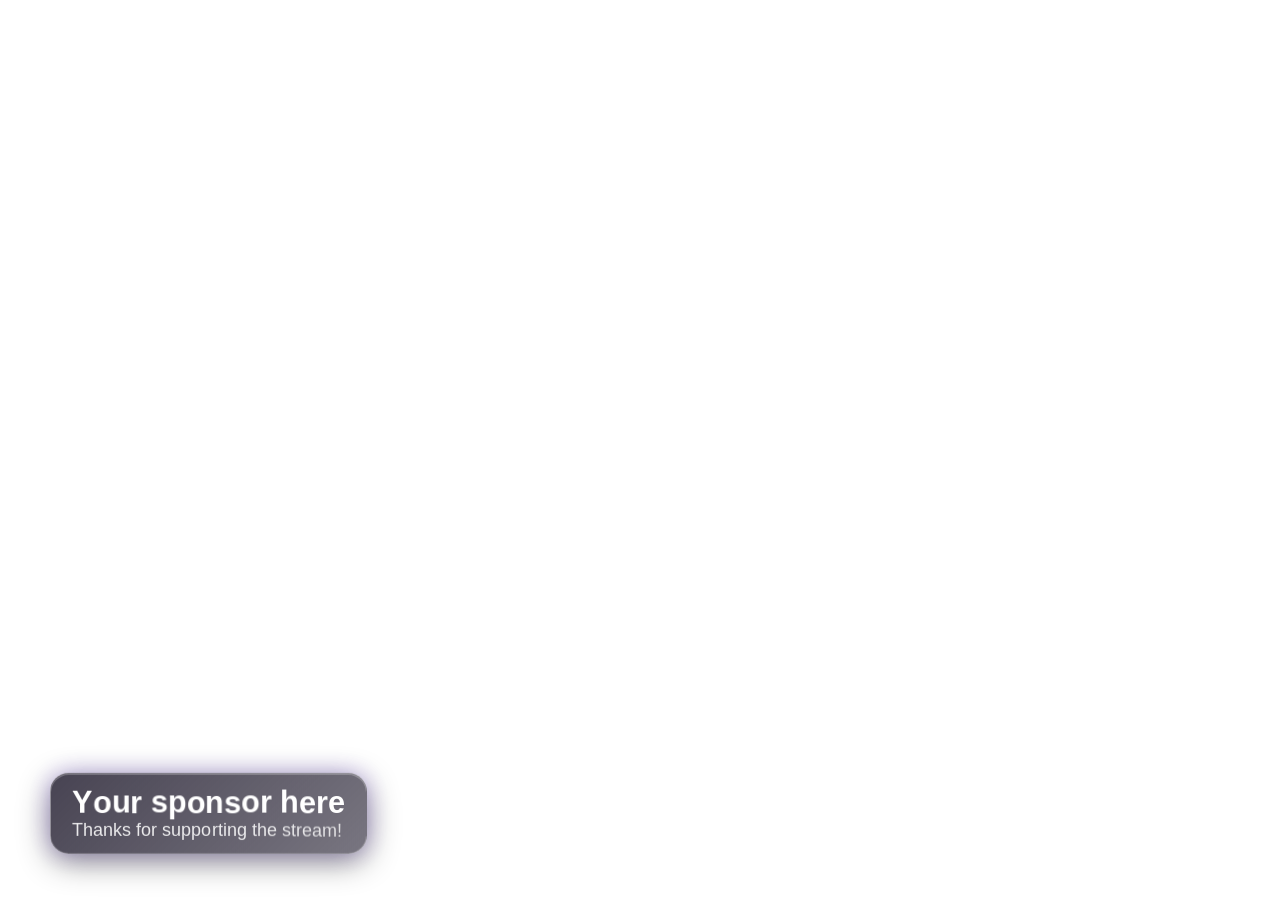
==== commit e7e1aba6: "Fix startup crash, review fixes and speedups, OBS 33.0.1 - Restore the Controls dock: the multistrea" ====
--- a/plugins/spazz-sponsor/data/sponsor/index.html
+++ b/plugins/spazz-sponsor/data/sponsor/index.html
@@ -247,6 +247,8 @@
 const bounce = (x) => { const n = 7.5625, d = 2.75;
   if (x < 1 / d) return n * x * x; if (x < 2 / d) return n * (x -= 1.5 / d) * x + .75;
   if (x < 2.5 / d) return n * (x -= 2.25 / d) * x + .9375; return n * (x -= 2.625 / d) * x + .984375; };
+/* only touch the DOM when a value really changes: the page runs every frame */
+const setS = (el, k, v) => { const c = el.__s || (el.__s = {}); if (c[k] !== v) { c[k] = v; el.style[k] = v; } };
 const hash = (n) => { const s = Math.sin(n * 127.1 + 311.7) * 43758.5453; return s - Math.floor(s); };
 
 /* ---------------- the sponsor list ---------------- */
@@ -307,6 +309,7 @@
   const card = $('#card');
   card.innerHTML = '';
   card.removeAttribute('style');
+  card.__s = {};
   card.className = '';
 
   let media = null;
@@ -349,7 +352,8 @@
   if (cfg.idle === 'shine') card.appendChild(shine);
 
   built = { idx, it, lay, card, media, body, badge, shine, img: media && $('img', media),
-    head: $('.head', card), sub: $('.sub', card), track: $('.track', card), textKey: '' };
+    head: $('.head', card), sub: $('.sub', card), track: $('.track', card), textKey: '',
+    lshine: media && $('.lshine', media), trackW: 0 };
   if (built.track) fillTicker(it);
   else showText(it);
   place();
@@ -419,21 +423,21 @@
   const anim = built.it.textAnim;
   const hs = built.headSpans || [], ss = built.subSpans || [];
   const all = hs.concat(ss);
-  const reset = (s) => { s.style.transform = ''; s.style.opacity = ''; s.style.filter = ''; s.style.color = ''; s.style.textShadow = ''; };
+  const reset = (s) => { setS(s, 'transform', ''); setS(s, 'opacity', ''); setS(s, 'filter', ''); setS(s, 'color', ''); setS(s, 'textShadow', ''); };
 
   if (anim === 'none') { all.forEach(reset); return; }
 
   if (anim === 'type') {
     const cps = 28;
     const nH = Math.floor(ms / 1000 * cps);
-    hs.forEach((s, i) => { s.style.opacity = i < nH ? '1' : '0'; });
+    hs.forEach((s, i) => { setS(s, 'opacity', i < nH ? '1' : '0'); });
     const nS = Math.floor((ms / 1000 - hs.length / cps - .15) * cps * 1.4);
-    ss.forEach((s, i) => { s.style.opacity = i < nS ? '1' : '0'; });
+    ss.forEach((s, i) => { setS(s, 'opacity', i < nS ? '1' : '0'); });
     if (built.caret) {
       const typing = nH < hs.length;
-      built.caret.style.opacity = typing || Math.floor(ms / 500) % 2 === 0 ? '1' : '0';
+      setS(built.caret, 'opacity', typing || Math.floor(ms / 500) % 2 === 0 ? '1' : '0');
       if (!typing && built.caret !== built.head.lastChild) built.head.appendChild(built.caret);
-      if (typing && hs[nH]) built.head.insertBefore(built.caret, hs[nH]);
+      if (typing && hs[nH] && built.caret.nextSibling !== hs[nH]) built.head.insertBefore(built.caret, hs[nH]);
     }
     return;
   }
@@ -443,11 +447,11 @@
     hs.forEach((s, i) => {
       const p = clamp((ms - i * step) / dur);
       const e = easeBack(p);
-      if (anim === 'pop') { s.style.transform = `scale(${Math.max(0, e)})`; s.style.opacity = String(clamp(p * 3)); }
-      else { s.style.transform = `translateY(${(1 - e) * 0.9}em)`; s.style.opacity = String(clamp(p * 2)); }
+      if (anim === 'pop') { setS(s, 'transform', `scale(${Math.max(0, e)})`); setS(s, 'opacity', String(clamp(p * 3))); }
+      else { setS(s, 'transform', `translateY(${(1 - e) * 0.9}em)`); setS(s, 'opacity', String(clamp(p * 2))); }
     });
     const subStart = hs.length * step * .6 + 200;
-    ss.forEach((s, i) => { const p = clamp((ms - subStart - i * 10) / 400); s.style.opacity = String(easeOut(p)); s.style.transform = `translateY(${(1 - easeOut(p)) * .4}em)`; });
+    ss.forEach((s, i) => { const p = clamp((ms - subStart - i * 10) / 400); setS(s, 'opacity', String(easeOut(p))); setS(s, 'transform', `translateY(${(1 - easeOut(p)) * .4}em)`); });
     return;
   }
 
@@ -458,11 +462,11 @@
       const ch = s.dataset.ch;
       if (ch === undefined) return;
       const settle = start + i * per + 260;
-      if (ms >= settle || ch.trim() === '') { s.textContent = ch; s.style.opacity = '1'; s.style.color = ''; return; }
-      if (ms < start + i * per) { s.style.opacity = '0'; return; }
-      s.style.opacity = '1';
+      if (ms >= settle || ch.trim() === '') { if (s.textContent !== ch) s.textContent = ch; setS(s, 'opacity', '1'); setS(s, 'color', ''); return; }
+      if (ms < start + i * per) { setS(s, 'opacity', '0'); return; }
+      setS(s, 'opacity', '1');
       s.textContent = GLYPHS[Math.floor(hash(i * 7.3 + frame) * GLYPHS.length)];
-      s.style.color = `rgb(${hexRgb(cfg.accent2)})`;
+      setS(s, 'color', `rgb(${hexRgb(cfg.accent2)})`);
     };
     hs.forEach((s, i) => decodeChar(s, i, 0));
     ss.forEach((s, i) => decodeChar(s, i, hs.length * per * .5 + 150));
@@ -471,8 +475,8 @@
 
   if (anim === 'wave') {
     const intro = (i, start) => clamp((ms - start - i * 20) / 300);
-    hs.forEach((s, i) => { const y = Math.sin(ms / 1000 * 5 - i * .45) * .12; s.style.transform = `translateY(${y}em)`; s.style.opacity = String(intro(i, 0)); });
-    ss.forEach((s, i) => { s.style.opacity = String(intro(i, 200)); });
+    hs.forEach((s, i) => { const y = Math.sin(ms / 1000 * 5 - i * .45) * .12; setS(s, 'transform', `translateY(${y}em)`); setS(s, 'opacity', String(intro(i, 0))); });
+    ss.forEach((s, i) => { setS(s, 'opacity', String(intro(i, 200))); });
     return;
   }
 
@@ -481,18 +485,18 @@
     const pos = ((ms / 1000) * .55 % 1.6) - .3;
     hs.forEach((s, i) => {
       const k = clamp(1 - Math.abs(i / n - pos) * 5);
-      s.style.color = k > 0 ? `color-mix(in srgb, #ffffff ${Math.round(k * 85)}%, currentColor)` : '';
-      s.style.textShadow = k > 0 ? `0 0 ${(.6 * k).toFixed(2)}em rgba(255,255,255,${(.8 * k).toFixed(2)})` : '';
-      s.style.opacity = String(clamp((ms - i * 15) / 250));
+      setS(s, 'color', k > 0 ? `color-mix(in srgb, #ffffff ${Math.round(k * 85)}%, currentColor)` : '');
+      setS(s, 'textShadow', k > 0 ? `0 0 ${(.6 * k).toFixed(2)}em rgba(255,255,255,${(.8 * k).toFixed(2)})` : '');
+      setS(s, 'opacity', String(clamp((ms - i * 15) / 250)));
     });
-    ss.forEach((s, i) => { s.style.opacity = String(clamp((ms - 200 - i * 8) / 300)); });
+    ss.forEach((s, i) => { setS(s, 'opacity', String(clamp((ms - 200 - i * 8) / 300))); });
     return;
   }
 
   if (anim === 'glow') {
     const g = .5 + .5 * Math.sin(ms / 1000 * 3);
-    hs.forEach((s, i) => { s.style.opacity = String(clamp((ms - i * 15) / 300)); s.style.textShadow = `0 0 ${(.2 + .8 * g).toFixed(2)}em rgba(${hexRgb(cfg.accent)},.95)`; });
-    ss.forEach((s) => { s.style.opacity = String(clamp((ms - 200) / 300)); });
+    hs.forEach((s, i) => { setS(s, 'opacity', String(clamp((ms - i * 15) / 300))); setS(s, 'textShadow', `0 0 ${(.2 + .8 * g).toFixed(2)}em rgba(${hexRgb(cfg.accent)},.95)`); });
+    ss.forEach((s) => { setS(s, 'opacity', String(clamp((ms - 200) / 300))); });
   }
 }
 
@@ -511,12 +515,12 @@
     case 'wobble': tr += ` rotate(${(Math.sin(t * 2.4) * (behind ? 1.5 : 7)).toFixed(2)}deg)`; break;
     case 'bounce': { const c = t % 2.2; const h = c < .6 ? Math.sin(c / .6 * Math.PI) : 0; tr += ` translateY(${(-h * 14).toFixed(2)}%) scale(${(1 + .04 * h).toFixed(4)}, ${(1 - .03 * h).toFixed(4)})`; break; }
     case 'shine': {
-      const sh = $('.lshine', built.media);
+      const sh = built.lshine;
       const x = (t % 2.8) / .8;
       if (sh) sh.style.setProperty('--lshine', x < 1 ? `${(-60 + x * 200).toFixed(1)}%` : '-60%');
       break; }
   }
-  img.style.transform = tr.trim();
+  setS(img, 'transform', tr.trim());
 }
 
 /* ---------------- the card coming and going ---------------- */
@@ -562,7 +566,7 @@
     case 'float': t = `translateY(${Math.sin(ms / 1000 * 1.6) * .35}rem)`; break;
     case 'tilt': t = `perspective(60rem) rotateY(${Math.sin(ms / 1000 * 1.1) * 5}deg) rotateX(${Math.cos(ms / 1000 * .9) * 3}deg)`; break;
     case 'pulse': t = `scale(${1 + Math.sin(ms / 1000 * 3) * .025})`; break;
-    case 'flicker': c.filter = hash(Math.floor(ms / 70) * 1.7) < .05 ? 'brightness(.6)' : ''; break;
+    case 'flicker': setS(built.card, 'filter', hash(Math.floor(ms / 70) * 1.7) < .05 ? 'brightness(.6)' : ''); break;
   }
   if (cfg.idle === 'shine') {
     const x = (ms % 3500) / 900;
@@ -638,22 +642,23 @@
 function render(now) {
   liveNow = now;
   const tl = timeline(now);
-  if (!tl) { const c = $('#card'); c.style.opacity = '0'; c.style.visibility = 'hidden'; return; }
+  if (!tl) { const c = $('#card'); setS(c, 'opacity', '0'); setS(c, 'visibility', 'hidden'); return; }
   if (!built || built.idx !== tl.idx) build(tl.idx);
   const it = built.it, card = built.card;
-  card.style.visibility = '';
+  setS(card, 'visibility', '');
 
   const st = cardStyle(tl.leaving ? it.exit : it.enter, clamp(tl.p), tl.leaving);
   const motion = idle(tl.shownMs);
-  card.style.transform = [st.transform, motion].filter(Boolean).join(' ');
-  card.style.opacity = st.opacity;
-  if (cfg.idle !== 'flicker' || st.filter) card.style.filter = st.filter;
-  card.style.clipPath = st.clipPath;
+  setS(card, 'transform', [st.transform, motion].filter(Boolean).join(' '));
+  setS(card, 'opacity', st.opacity);
+  if (cfg.idle !== 'flicker' || st.filter) setS(card, 'filter', st.filter);
+  setS(card, 'clipPath', st.clipPath);
 
   if (built.track) {
-    const w = built.track.scrollWidth / 4 || 1;
+    if (!built.trackW) built.trackW = built.track.scrollWidth / 4;
+    const w = built.trackW || 1;
     const speed = 160 * (window.innerHeight / 1080);
-    built.track.style.transform = `translateX(${-((tl.shownMs / 1000 * speed) % w)}px)`;
+    setS(built.track, 'transform', `translateX(${-((tl.shownMs / 1000 * speed) % w)}px)`);
   } else {
     animateText(tl.shownMs - Math.min(cfg.enterMs * .5, 400));
   }
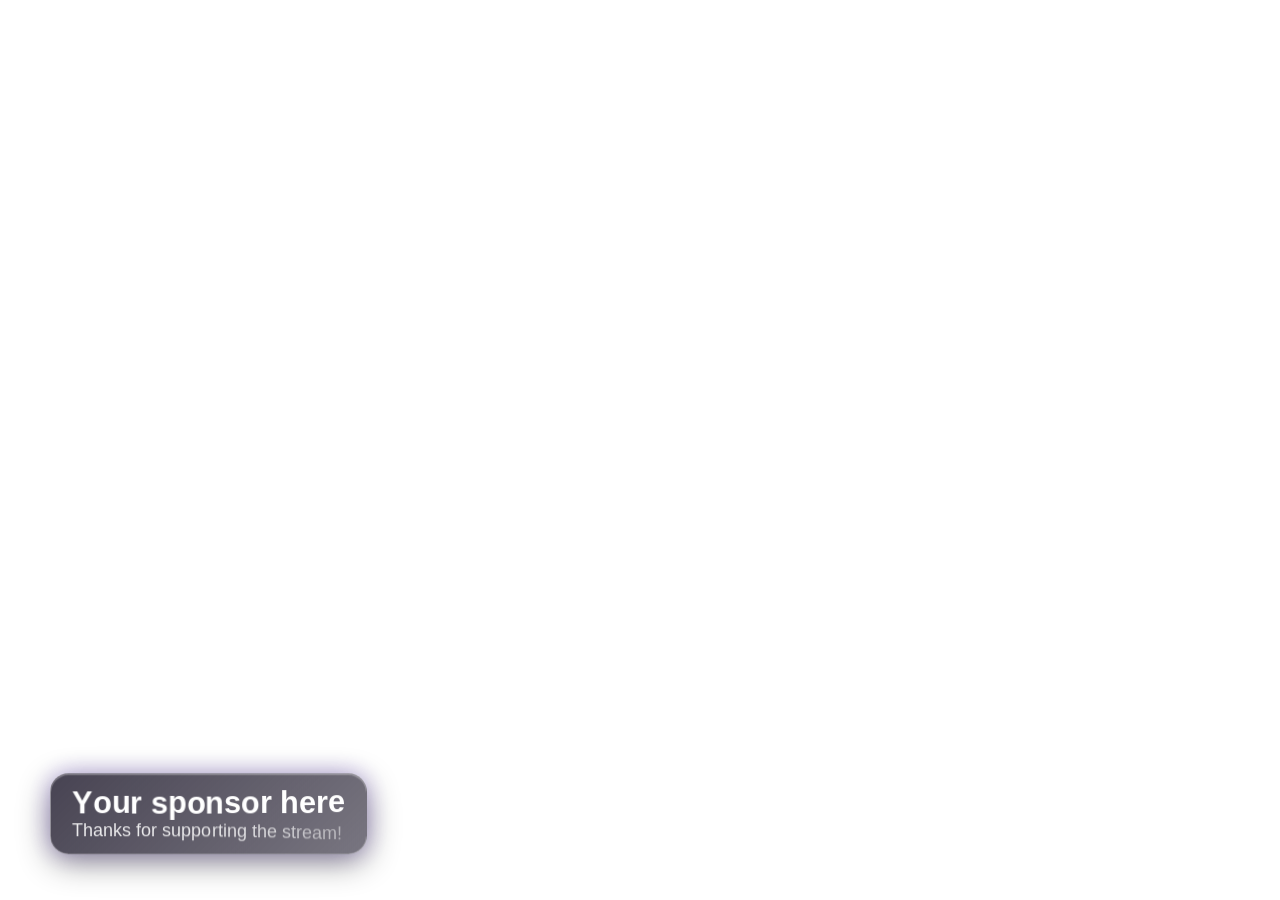
==== commit ab1a1770: "SPONSORCENTER media, masks and sponsor switch; tab; stinger presets; music fix SPONSORCENTER - Logos" ====
--- a/plugins/spazz-sponsor/data/sponsor/index.html
+++ b/plugins/spazz-sponsor/data/sponsor/index.html
@@ -22,8 +22,8 @@
 #pos { position: absolute; }
 #card { position: relative; display: flex; align-items: center; transform-origin: 50% 50%; will-change: transform, opacity; }
 .media { position: relative; flex: none; overflow: hidden; }
-.media img { position: absolute; inset: 0; width: 100%; height: 100%; object-fit: contain; will-change: transform, opacity; }
-.media.cover img { object-fit: cover; }
+.media img, .media video { position: absolute; inset: 0; width: 100%; height: 100%; object-fit: contain; will-change: transform, opacity; }
+.media.cover img, .media.cover video { object-fit: cover; }
 .body { position: relative; display: flex; flex-direction: column; justify-content: center; min-width: 0; }
 .head { white-space: nowrap; line-height: 1.1; }
 .sub { white-space: nowrap; line-height: 1.2; opacity: .88; }
@@ -154,6 +154,12 @@
 .media .lshine::before { content: ""; position: absolute; top: -50%; bottom: -50%; width: 40%; left: var(--lshine, -60%);
   background: linear-gradient(100deg, transparent, rgba(255,255,255,.75), transparent); transform: skewX(-20deg); }
 
+/* the logo's own box: proportions, no frame, or a mask shape */
+.media.ar { width: auto !important; aspect-ratio: var(--ar); }
+.media.bare { background: none !important; border: 0 !important; padding: 0 !important; border-radius: 0 !important; box-shadow: none !important; }
+.media.masked { border-radius: 0 !important; border: 0 !important;
+  -webkit-mask-size: 100% 100%; mask-size: 100% 100%; -webkit-mask-repeat: no-repeat; mask-repeat: no-repeat; }
+
 /* logo on the right */
 #stage.lay-right .cardrow { flex-direction: row-reverse; }
 #stage.lay-right .cardrow > .media { order: 0; }
@@ -177,7 +183,7 @@
 #stage.lay-behind .cardrow { min-width: 24rem; min-height: 7.5rem; padding: 1.2rem 2rem; }
 #stage.lay-behind .media { position: absolute; inset: 0; zoom: 1; width: auto !important; height: auto !important; padding: 0 !important;
   margin: 0 !important; border: 0 !important; background: none !important; filter: none !important; z-index: 0; border-radius: inherit !important; }
-#stage.lay-behind .media img { object-fit: cover; }
+#stage.lay-behind .media img, #stage.lay-behind .media video { object-fit: cover; }
 #stage.lay-behind .media::after { content: ""; position: absolute; inset: 0; z-index: 1;
   background: linear-gradient(90deg, rgba(var(--bg),.8), rgba(var(--bg),.35) 65%, rgba(var(--bg),.05)); }
 #stage.lay-behind .body, #stage.lay-behind .badge { position: relative; z-index: 1; }
@@ -208,7 +214,12 @@
 const ITEM = {
   image: '', layout: 'left', imageSize: 1, head: '', sub: '', badge: '',
   textAnim: 'rise', logoAnim: 'none', enter: 'slide', exit: 'slide', showSec: 8,
+  /* how the picture is cut: mask shape, box proportions, fit, crop zoom and position */
+  mask: 'frame', maskPath: '', aspect: 'square', fit: '', zoom: 1, panX: 0, panY: 0,
+  volume: 1, /* videos only */
 };
+const VIDEO_RE = /\.(mp4|webm|mov|m4v|ogv)([?#]|$)/i;
+const ASPECTS = { wide: 16 / 9, landscape: 4 / 3, portrait: 3 / 4 };
 
 /* the shared look and timing */
 const DEFAULTS = {
@@ -217,6 +228,9 @@
   font: '', upper: false, imageShape: 'style', imageFit: 'contain', windowTitle: 'Sponsor.exe',
   items: [Object.assign({}, ITEM, { head: 'Your sponsor here', sub: 'Thanks for supporting the stream!' })],
   mode: 'loop', gapSec: 45, enterMs: 700, exitMs: 600, betweenSec: 0.4, loops: 0, delaySec: 0,
+  everyMin: 0,  /* loop: minutes from one appearance to the next (0: old "wait" setting) */
+  cycles: 1,    /* times through all the sponsors at each appearance */
+  run: true,    /* the Sponsors switch, and streaming / recording if asked to wait for them */
 };
 
 const STYLE_FONTS = {
@@ -236,6 +250,7 @@
 let hideAt = -1, hideFrom = null;  /* "hide now": when it started leaving, and from where */
 let liveNow = 0;
 let built = null;       /* DOM handles for the sponsor on screen */
+let running = true;     /* the wheel may turn (manual Play works regardless) */
 
 const $ = (s, r = document) => r.querySelector(s);
 const hexRgb = (h) => { const v = parseInt(String(h || '#000').replace('#', ''), 16) || 0; return `${(v >> 16) & 255},${(v >> 8) & 255},${v & 255}`; };
@@ -276,6 +291,10 @@
     for (const k of Object.keys(ITEM)) if (r[k] !== undefined && r[k] !== null && r[k] !== '') it[k] = r[k];
     it.imageSize = clamp(+it.imageSize || 1, .3, 3);
     it.showSec = Math.max(+it.showSec || ITEM.showSec, .5);
+    it.zoom = clamp(+it.zoom || 1, 1, 5);
+    it.panX = clamp(+it.panX || 0, -1, 1);
+    it.panY = clamp(+it.panY || 0, -1, 1);
+    it.volume = r.volume === undefined || r.volume === null ? 1 : clamp(+r.volume || 0, 0, 1);
     if (it.image || it.head || it.sub || it.badge) out.push(it);
   }
   return out.length ? out : DEFAULTS.items.map((x) => Object.assign({}, x));
@@ -307,18 +326,34 @@
   stage.className = `st-${cfg.style} shape-${cfg.imageShape} lay-${lay}` + (cfg.upper ? ' upper' : '');
   stage.style.setProperty('--img', String(it.imageSize));
   const card = $('#card');
+  /* stop the last sponsor's video before its element goes */
+  card.querySelectorAll('video').forEach((v) => { v.pause(); v.removeAttribute('src'); v.load(); });
   card.innerHTML = '';
   card.removeAttribute('style');
   card.__s = {};
   card.className = '';
 
-  let media = null;
+  let media = null, pic = null, video = null;
   if (it.image && lay !== 'text') {
     media = document.createElement('div');
-    media.className = 'media' + (cfg.imageFit === 'cover' ? ' cover' : '');
-    const img = document.createElement('img');
-    img.src = it.image;
-    media.appendChild(img);
+    media.className = 'media' + ((it.fit || cfg.imageFit) === 'cover' ? ' cover' : '');
+    if (VIDEO_RE.test(it.image)) {
+      video = pic = document.createElement('video');
+      video.loop = true; video.playsInline = true; video.preload = 'auto';
+      video.muted = !(it.volume > 0); video.volume = 0;
+      video.src = it.image;
+      video.play().catch(() => {});
+    } else {
+      /* PNG keeps its transparency, GIF / animated WebP animate */
+      pic = document.createElement('img');
+      pic.src = it.image;
+    }
+    /* crop: which part of the picture shows, and how far in */
+    const pos = `${(50 + it.panX * 50).toFixed(2)}% ${(50 + it.panY * 50).toFixed(2)}%`;
+    pic.style.objectPosition = pos;
+    pic.style.transformOrigin = pos;
+    media.appendChild(pic);
+    if (lay !== 'behind') shapeMedia(media, pic, it, !!video);
     if (it.logoAnim === 'shine') { const sh = document.createElement('div'); sh.className = 'lshine'; media.appendChild(sh); }
   }
   const body = document.createElement('div');
@@ -351,12 +386,33 @@
   shine.className = 'shine';
   if (cfg.idle === 'shine') card.appendChild(shine);
 
-  built = { idx, it, lay, card, media, body, badge, shine, img: media && $('img', media),
+  built = { idx, it, lay, card, media, body, badge, shine, img: pic, video, lastShown: 0,
     head: $('.head', card), sub: $('.sub', card), track: $('.track', card), textKey: '',
     lshine: media && $('.lshine', media), trackW: 0 };
   if (built.track) fillTicker(it);
   else showText(it);
   place();
+}
+
+/* the logo's box proportions and mask */
+function shapeMedia(media, pic, it, isVideo) {
+  const setAr = (w, h) => { if (w > 0 && h > 0) { media.classList.add('ar'); media.style.setProperty('--ar', String(w / h)); } };
+  if (ASPECTS[it.aspect]) {
+    setAr(ASPECTS[it.aspect], 1);
+  } else if (it.aspect === 'original') {
+    if (isVideo) pic.addEventListener('loadedmetadata', () => setAr(pic.videoWidth, pic.videoHeight));
+    else if (pic.complete && pic.naturalWidth) setAr(pic.naturalWidth, pic.naturalHeight);
+    else pic.addEventListener('load', () => setAr(pic.naturalWidth, pic.naturalHeight));
+  }
+  if (it.mask === 'none') {
+    media.classList.add('bare');
+  } else if (it.mask && it.mask !== 'frame' && it.maskPath) {
+    const svg = `<svg xmlns='http://www.w3.org/2000/svg' viewBox='0 0 100 100' preserveAspectRatio='none'><path d='${it.maskPath}'/></svg>`;
+    const url = `url("data:image/svg+xml,${encodeURIComponent(svg)}")`;
+    media.classList.add('masked');
+    media.style.webkitMaskImage = url;
+    media.style.maskImage = url;
+  }
 }
 
 function fillTicker(it) {
@@ -507,7 +563,8 @@
   if (!img) return;
   const t = ms / 1000;
   const behind = built.lay === 'behind';
-  let tr = behind ? `scale(${(Math.max(1, built.it.imageSize) * 1.04).toFixed(3)})` : '';
+  const z = built.it.zoom || 1;
+  let tr = behind ? `scale(${(Math.max(1, built.it.imageSize) * 1.04 * z).toFixed(3)})` : (z !== 1 ? `scale(${z.toFixed(3)})` : '');
   switch (built.it.logoAnim) {
     case 'float': tr += ` translateY(${(Math.sin(t * 2) * (behind ? 1.5 : 6)).toFixed(2)}%)`; break;
     case 'pulse': tr += ` scale(${(1 + .06 * Math.sin(t * 3.2)).toFixed(4)})`; break;
@@ -594,6 +651,17 @@
   return { idx, p: 1 - (t - s.enter - show) / s.exit, leaving: true, shownMs: t };
 }
 
+/* one appearance: every sponsor, `cycles` times over */
+function appearance(s) {
+  const cycles = Math.max(1, Math.round(+cfg.cycles || 1));
+  return { cycles, len: cycles * s.total + (cycles - 1) * s.between };
+}
+function locateCycles(s, local, cycles) {
+  const round = s.total + s.between;
+  const k = Math.floor(local / round);
+  return k >= cycles ? null : locate(s, local - k * round);
+}
+
 /* which sponsor is up `local` ms into the run */
 function locate(s, local) {
   for (let i = 0; i < list.length; i++) {
@@ -611,22 +679,26 @@
     const local = now - (triggerAt >= 0 ? triggerAt : epoch);
     return local < 0 ? null : phase(s, focus, local, true);
   }
+  const app = appearance(s);
   if (cfg.mode === 'manual' || cfg.mode === 'onshow') {
-    if (triggerAt < 0) return null;
+    if (triggerAt < 0 || (cfg.mode === 'onshow' && !running)) return null;
     const local = now - triggerAt;
-    return local < s.total ? locate(s, local) : null;
-  }
+    return local < app.len ? locateCycles(s, local, app.cycles) : null;
+  }
+  if (!running) return null;
   let local = now - epoch - cfg.delaySec * 1000;
   if (local < 0) return null;
   if (cfg.mode === 'always') {
     if (list.length === 1) return phase(s, 0, local, true);
     return locate(s, local % (s.total + s.between));
   }
-  const period = s.total + Math.max(cfg.gapSec, 0) * 1000;
+  /* every few minutes (start to start), never overlapping itself */
+  const every = cfg.everyMin > 0 ? cfg.everyMin * 60000 : app.len + Math.max(cfg.gapSec, 0) * 1000;
+  const period = Math.max(every, app.len + 500);
   const k = Math.floor(local / period);
   if (cfg.loops > 0 && k >= cfg.loops) return null;
   local -= k * period;
-  return local < s.total ? locate(s, local) : null;
+  return local < app.len ? locateCycles(s, local, app.cycles) : null;
 }
 
 function timeline(now) {
@@ -642,8 +714,22 @@
 function render(now) {
   liveNow = now;
   const tl = timeline(now);
-  if (!tl) { const c = $('#card'); setS(c, 'opacity', '0'); setS(c, 'visibility', 'hidden'); return; }
+  if (!tl) {
+    const c = $('#card'); setS(c, 'opacity', '0'); setS(c, 'visibility', 'hidden');
+    if (built && built.video && !built.video.paused) built.video.pause();
+    return;
+  }
   if (!built || built.idx !== tl.idx) build(tl.idx);
+  if (built.video) {
+    const v = built.video;
+    /* a new appearance of the same sponsor starts its video over */
+    if (tl.shownMs + 100 < built.lastShown) v.currentTime = 0;
+    if (v.paused) v.play().catch(() => {});
+    /* the sound fades with the card */
+    const vol = Math.round(clamp(built.it.volume) * clamp(tl.p) * 100) / 100;
+    if (v.__vol !== vol) { v.__vol = vol; v.volume = vol; v.muted = vol <= 0; }
+  }
+  built.lastShown = tl.shownMs;
   const it = built.it, card = built.card;
   setS(card, 'visibility', '');
 
@@ -677,6 +763,7 @@
   const prevKey = built && focus >= 0 ? entranceKey(cfg, list, focus) : null;
   cfg = Object.assign({}, DEFAULTS, next || {});
   list = cleanItems(next || {});
+  running = cfg.run !== false || !!cfg.__preview;
   const f = Number.isInteger(cfg.__focus) ? cfg.__focus : -1;
   focus = f >= 0 && f < list.length ? f : -1;
   styleStage();
@@ -707,6 +794,14 @@
   if (preview && restarted) play();
 });
 window.addEventListener('spazzSponsorPlay', play);
+/* the Sponsors switch (or streaming starting / stopping, if it waits for that) */
+function setRunning(on) {
+  if (cfg.__preview) return;
+  const now = TEST ? liveNow : performance.now();
+  if (on && !running) { running = true; epoch = now; hideAt = -1; hideFrom = null; }
+  else if (!on && running) { hideNow(); running = false; }
+}
+window.addEventListener('spazzSponsorRun', (e) => setRunning(!!(e.detail && e.detail.run)));
 window.addEventListener('spazzSponsorHide', hideNow);
 window.addEventListener('obsSourceActiveChanged', (e) => {
   const active = e.detail && e.detail.active;
@@ -738,7 +833,8 @@
   render: (ms) => render(ms),
   play: (ms) => { liveNow = ms; play(); },
   hide: (ms) => { liveNow = ms; hideNow(); },
-  state: () => ({ focus, n: list.length, idx: built && built.idx, lay: built && built.lay }),
+  run: (ms, on) => { liveNow = ms; setRunning(on); },
+  state: () => ({ focus, n: list.length, idx: built && built.idx, lay: built && built.lay, running }),
 };
 boot();
 </script>
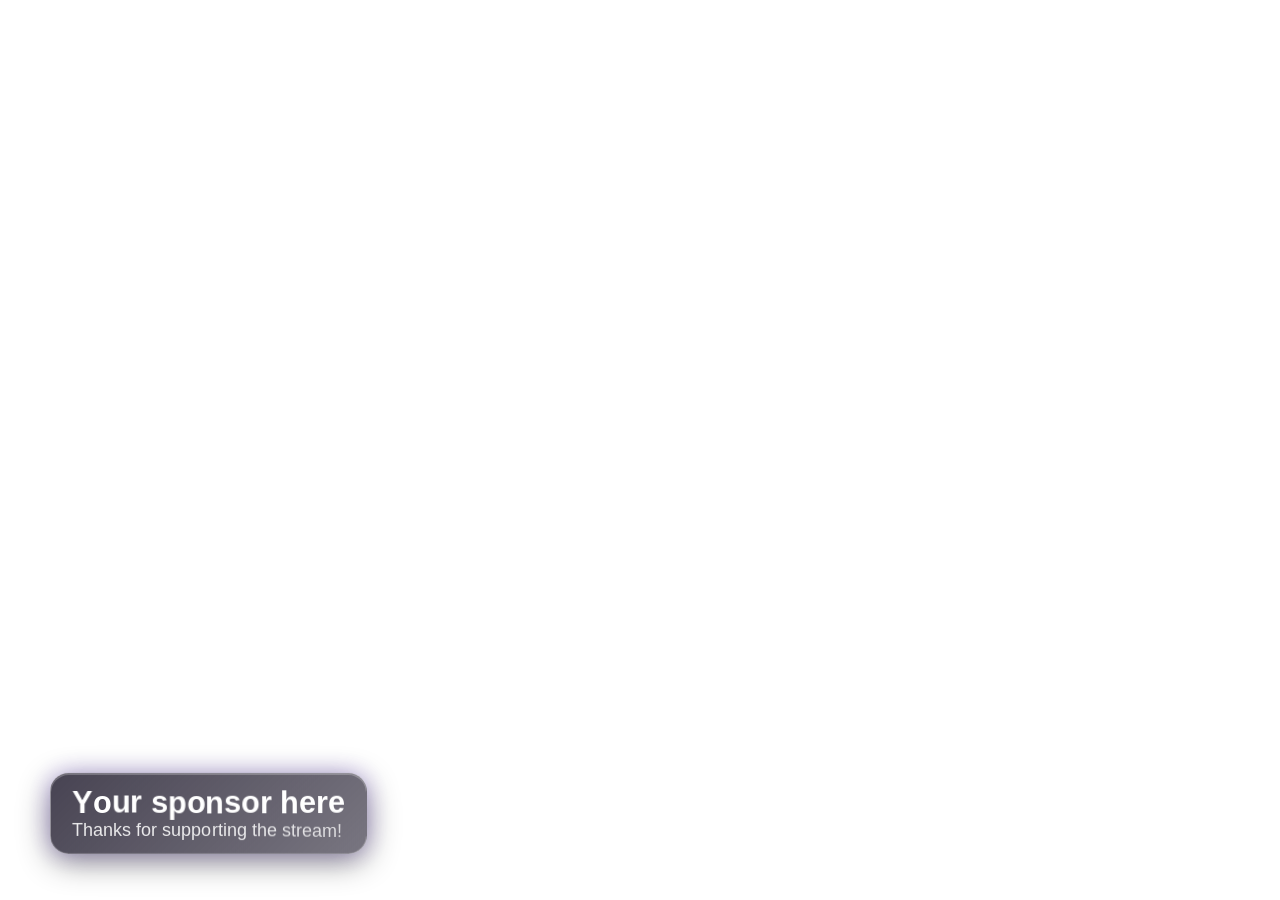
==== commit 1269458b: "SPAZZamp folders and sync, nine new visualizers, review fixes SPAZZamp - Folders (playlists) under t" ====
--- a/plugins/spazz-sponsor/data/sponsor/index.html
+++ b/plugins/spazz-sponsor/data/sponsor/index.html
@@ -803,6 +803,12 @@
 }
 window.addEventListener('spazzSponsorRun', (e) => setRunning(!!(e.detail && e.detail.run)));
 window.addEventListener('spazzSponsorHide', hideNow);
+/* off screen (the studio tab hidden, or the scene not shown): videos stop
+ * so their sound does too */
+window.addEventListener('obsSourceVisibleChanged', (e) => {
+  if (e.detail && e.detail.visible === false)
+    document.querySelectorAll('video').forEach((v) => v.pause());
+});
 window.addEventListener('obsSourceActiveChanged', (e) => {
   const active = e.detail && e.detail.active;
   if (active && cfg.mode === 'onshow') play();
